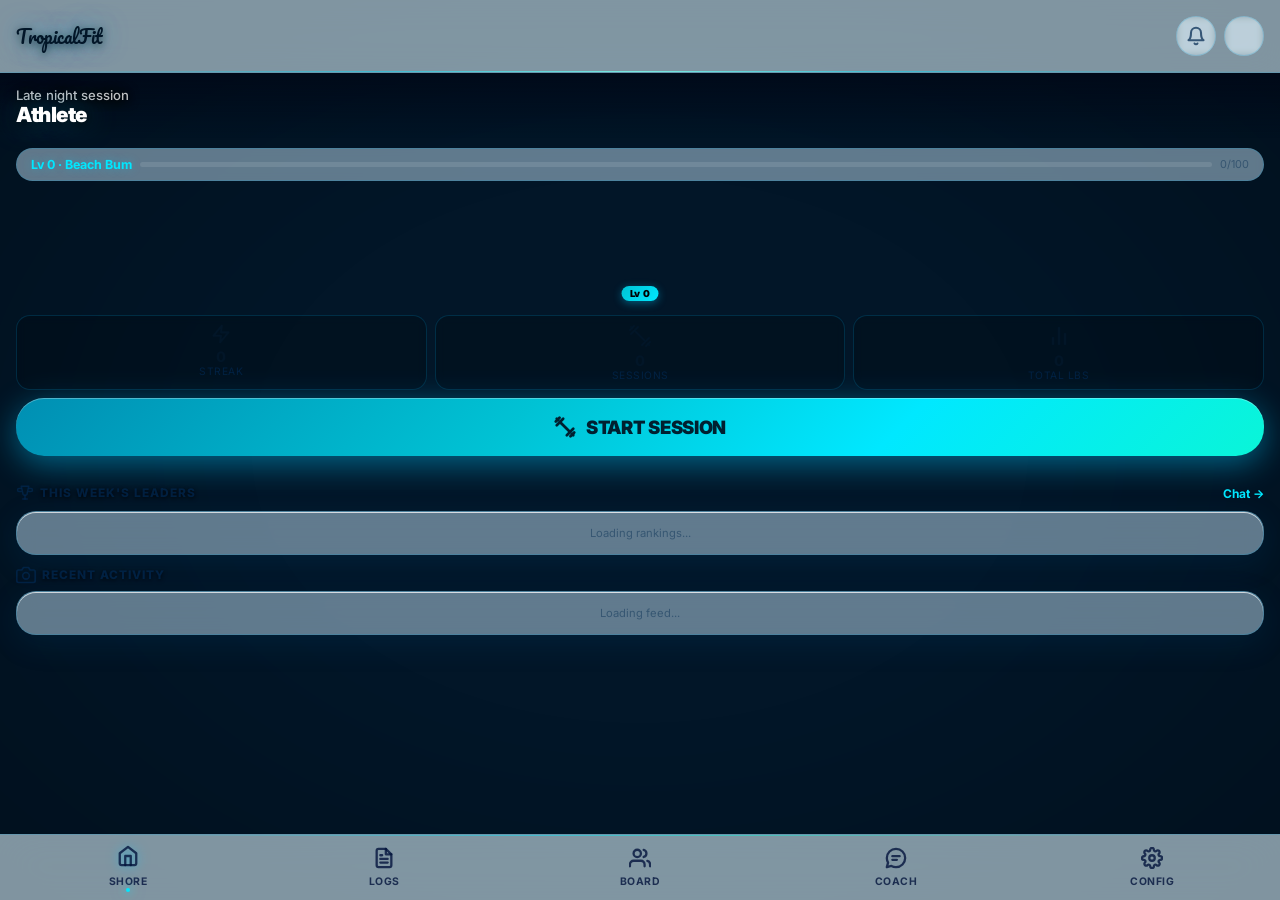
==== index.html @ 3bc59f84 "v148: server-side rest timer — fires push even when app is fully closed Problem: SW setTimeout is ki" ====
<!DOCTYPE html>
<html lang="en">
<head>
  <meta charset="UTF-8">
  <meta name="viewport" content="width=device-width, initial-scale=1.0, user-scalable=no, viewport-fit=cover">
  <meta name="apple-mobile-web-app-capable" content="yes">
  <meta name="apple-mobile-web-app-status-bar-style" content="black-translucent">
  <meta name="apple-mobile-web-app-title" content="TropicalFit">
  <meta name="theme-color" content="#0B3954" id="theme-color-meta">
  <meta name="description" content="Track your gains, island style">
  <meta name="version" content="v148">
  <script>
    (function() {
      const APP_VERSION = 'v148';
      const CACHE_NAME = 'tropical-fit-v148';
      const stored = localStorage.getItem('tf_app_v');
      if (stored && stored !== APP_VERSION) {
        localStorage.setItem('tf_app_v', APP_VERSION);
        window.location.reload(true);
      } else {
        localStorage.setItem('tf_app_v', APP_VERSION);
      }
    })();
  </script>
  <link rel="manifest" href="manifest.json">
  <link rel="apple-touch-icon" href="icons/icon-192.png">
  <link rel="preconnect" href="https://fonts.googleapis.com">
  <link rel="preconnect" href="https://fonts.gstatic.com" crossorigin>
  <link href="https://fonts.googleapis.com/css2?family=Pacifico&display=swap" rel="stylesheet">
  <link rel="stylesheet" href="style.css?v=148">
  <title>TropicalFit</title>
</head>
<body>
  <video id="bg-video" autoplay muted playsinline loop>
    <source src="bg.mp4" type="video/mp4">
  </video>
  <script>
    // iOS PWA video loop + visibility resume fix
    (function () {
      const v = document.getElementById('bg-video');
      function play() { v.play().catch(() => {}); }
      // Only restart if the pause wasn't triggered by a source-switch or battery saver
      v.addEventListener('pause', () => { 
        if (!v.ended && !v._switching && !document.body.classList.contains('battery-saver')) play(); 
      });
      document.addEventListener('visibilitychange', () => { if (!document.hidden) play(); });
      window.addEventListener('pageshow', play);
      play();

      // Exposed so applyTheme() can swap day/night video
      window.setBgVideo = function (src) {
        if (v.getAttribute('data-src') === src) return;
        v.setAttribute('data-src', src);
        // Flag so the pause listener doesn't fight us during the load
        v._switching = true;
        v.src = src;
        v.load();
        v.addEventListener('canplay', function onReady() {
          v._switching = false;
          play();
          v.removeEventListener('canplay', onReady);
        }, { once: true });
      };
    })();
  </script>
  <div id="app">
    <div id="screen-header"></div>
    <div id="screen-container" class="screen"></div>
    <nav class="bottom-nav" id="bottom-nav">
      <button class="nav-item active" data-screen="home">
        <div class="nav-icon"><svg viewBox="0 0 24 24" width="24" height="24" fill="none" stroke="currentColor" stroke-width="2.5" stroke-linecap="round" stroke-linejoin="round"><path d="m3 9 9-7 9 7v11a2 2 0 0 1-2 2H5a2 2 0 0 1-2-2z"/><polyline points="9 22 9 12 15 12 15 22"/></svg></div>
        <span>Shore</span>
      </button>
      <button class="nav-item" data-screen="logs">
        <div class="nav-icon"><svg viewBox="0 0 24 24" width="24" height="24" fill="none" stroke="currentColor" stroke-width="2.5" stroke-linecap="round" stroke-linejoin="round"><path d="M14 2H6a2 2 0 0 0-2 2v16a2 2 0 0 0 2 2h12a2 2 0 0 0 2-2V8z"/><polyline points="14 2 14 8 20 8"/><line x1="16" y1="13" x2="8" y2="13"/><line x1="16" y1="17" x2="8" y2="17"/><polyline points="10 9 9 9 8 9"/></svg></div>
        <span>Logs</span>
      </button>
      <button class="nav-item" data-screen="social">
        <div class="nav-icon" style="position:relative;">
          <svg viewBox="0 0 24 24" width="24" height="24" fill="none" stroke="currentColor" stroke-width="2.5" stroke-linecap="round" stroke-linejoin="round"><path d="M17 21v-2a4 4 0 0 0-4-4H5a4 4 0 0 0-4 4v2"/><circle cx="9" cy="7" r="4"/><path d="M23 21v-2a4 4 0 0 0-3-3.87"/><path d="M16 3.13a4 4 0 0 1 0 7.75"/></svg>
          <span class="notif-dot" id="board-notif-dot" style="display:none;position:absolute;top:-2px;right:-2px;width:10px;height:10px;background:var(--sunset);border:2px solid var(--bg);border-radius:50%;"></span>
        </div>
        <span>Board</span>
      </button>
      <button class="nav-item" data-screen="chat">
        <div class="nav-icon" style="position:relative;">
          <svg viewBox="0 0 24 24" width="24" height="24" fill="none" stroke="currentColor" stroke-width="2.5" stroke-linecap="round" stroke-linejoin="round"><path d="M12 2a10 10 0 0 1 10 10c0 5.52-4.48 10-10 10a9.96 9.96 0 0 1-5.06-1.37L2 22l1.37-4.94A9.96 9.96 0 0 1 2 12 10 10 0 0 1 12 2z"/><path d="M8 10h8"/><path d="M8 14h5"/></svg>
          <span class="notif-dot" id="coach-notif-dot" style="display:none;position:absolute;top:-2px;right:-2px;width:10px;height:10px;background:var(--sunset);border:2px solid var(--bg);border-radius:50%;"></span>
        </div>
        <span>Coach</span>
      </button>
      <button class="nav-item" data-screen="settings">
        <div class="nav-icon"><svg viewBox="0 0 24 24" width="24" height="24" fill="none" stroke="currentColor" stroke-width="2.5" stroke-linecap="round" stroke-linejoin="round"><circle cx="12" cy="12" r="3"/><path d="M19.4 15a1.65 1.65 0 0 0 .33 1.82l.06.06a2 2 0 0 1 0 2.83 2 2 0 0 1-2.83 0l-.06-.06a1.65 1.65 0 0 0-1.82-.33 1.65 1.65 0 0 0-1 1.51V21a2 2 0 0 1-2 2 2 2 0 0 1-2-2v-.09A1.65 1.65 0 0 0 9 19.4a1.65 1.65 0 0 0-1.82.33l-.06.06a2 2 0 0 1-2.83 0 2 2 0 0 1 0-2.83l.06-.06a1.65 1.65 0 0 0 .33-1.82 1.65 1.65 0 0 0-1.51-1H3a2 2 0 0 1-2-2 2 2 0 0 1 2-2h.09A1.65 1.65 0 0 0 4.6 9a1.65 1.65 0 0 0-.33-1.82l-.06-.06a2 2 0 0 1 0-2.83 2 2 0 0 1 2.83 0l.06.06a1.65 1.65 0 0 0 1.82.33H9a1.65 1.65 0 0 0 1-1.51V3a2 2 0 0 1 2-2 2 2 0 0 1 2 2v.09a1.65 1.65 0 0 0 1 1.51 1.65 1.65 0 0 0 1.82-.33l.06-.06a2 2 0 0 1 2.83 0 2 2 0 0 1 0 2.83l-.06.06a1.65 1.65 0 0 0-.33 1.82V9a1.65 1.65 0 0 0 1.51 1H21a2 2 0 0 1 2 2 2 2 0 0 1-2 2h-.09a1.65 1.65 0 0 0-1.51 1z"/></svg></div>
        <span>Config</span>
      </button>
    </nav>
  </div>

  <div id="toast-container"></div>
  <div id="modal-container"></div>
  <div id="celebration-container"></div>

  <script src="db.js?v=148"></script>
  <script src="transition.js?v=148"></script>
  <script src="timer.js?v=148"></script>
  <script src="ai.js?v=148"></script>
  <script src="export.js?v=148"></script>
  <script src="app.js?v=148"></script>
</body>
</html>
---- style.css ----
@import url('https://fonts.googleapis.com/css2?family=Inter:wght@300;400;500;600;700;800;900&display=swap');

/* ─── Design Tokens ─────────────────────────────────────────── */
:root {
  /* Glass layers — clear pane style, video shows through */
  --glass-deep:      rgba(0,   0,   0,   0.52);
  --glass-mid:       rgba(0,   0,   0,   0.34);
  --glass-light:     rgba(0,   0,   0,   0.18);
  --glass-white:     rgba(255, 255, 255, 0.09);
  --glass-border:    rgba(255, 255, 255, 0.20);
  --glass-border-hi: rgba(255, 255, 255, 0.46);

  /* Blur depths */
  --blur-sm:  blur(4px);
  --blur-md:  blur(10px);
  --blur-lg:  blur(16px);
  --blur-xl:  blur(22px);

  /* Ocean palette */
  --teal:       #00C2D4;
  --aqua:       #00E8FF;
  --aqua-dim:   rgba(0, 232, 255, 0.14);
  --lagoon:     #0AF5D8;
  --coral:      #FF5E3A;
  --coral-dim:  rgba(255, 94, 58, 0.14);
  --gold:       #FFD166;
  --gold-dim:   rgba(255, 209, 102, 0.14);
  --palm:       #2EE88A;
  --palm-dim:   rgba(46, 232, 138, 0.14);

  /* Glows */
  --glow-aqua:  0 0 24px rgba(0, 200, 255, 0.30);
  --glow-coral: 0 0 24px rgba(255, 94, 58, 0.30);
  --glow-gold:  0 0 20px rgba(255, 209, 102, 0.25);

  /* Shadows — specular top edge sells the glass-pane look */
  --shadow-glass: 0 8px 32px rgba(0,0,0,0.40),
                  inset 0 1px 0 rgba(255,255,255,0.30),
                  inset 0 -1px 0 rgba(0,0,0,0.20),
                  inset 1px 0 rgba(255,255,255,0.06);
  --shadow-deep:  0 20px 60px rgba(0,0,0,0.55);

  /* Radii */
  --radius-sm:   8px;
  --radius-md:   14px;
  --radius-lg:   20px;
  --radius-xl:   28px;
  --radius-2xl:  36px;
  --radius-pill: 999px;

  /* Safe areas */
  --safe-top:    env(safe-area-inset-top, 0px);
  --safe-bottom: env(safe-area-inset-bottom, 0px);

  /* Text */
  --text-main:  #F4FAFF;
  --text-sub:   rgba(200, 230, 255, 0.90);
  --text-muted: rgba(170, 215, 255, 0.65);
  --text-dark:  #021628;

  /* App.js compat aliases */
  --bg:           #021628;
  --bg-2:         var(--glass-mid);
  --bg-3:         var(--glass-light);
  --border:       var(--glass-border);
  --border-strong:var(--glass-border-hi);
  --card-bg:      var(--glass-mid);
  --sea-foam:     rgba(180, 230, 255, 0.85);
  --sunset:       var(--gold);
  --sunrise:      var(--coral);
  --palm-green:   var(--palm);
  --palm-light:   #5EFFA8;
  --sand:         rgba(255, 245, 220, 0.9);
  --sand-light:   rgba(0, 200, 255, 0.07);
  --clear-water:  rgba(0, 200, 255, 0.09);
  --hibiscus:     var(--coral);
  --ocean:        #021628;
  --deep-ocean:   #021628;
  --shadow-card:  var(--shadow-glass);
  --shadow-btn:   0 6px 20px rgba(0,0,0,0.40);
  --deep-keys:    var(--text-main);
  --text-sea:     rgba(180, 230, 255, 0.85);
  --input-focus-bg: rgba(0, 30, 70, 0.60);
  --white:        #ffffff;
}

/* ─── Light Mode ────────────────────────────────────────────── */
body.theme-light {
  --glass-deep:      rgba(255, 255, 255, 0.70);
  --glass-mid:       rgba(255, 255, 255, 0.85);
  --glass-light:     rgba(255, 255, 255, 0.60);
  --glass-white:     rgba(255, 255, 255, 0.95);
  --glass-border:    rgba(0, 40, 80, 0.12);
  --glass-border-hi: rgba(0, 40, 80, 0.22);
  --teal:            #007BAA;
  --aqua:            #00AACC;
  --lagoon:          #00C896;
  --coral:           #E0502A;
  --gold:            #E8A000;
  --palm:            #20B870;
  --text-main:       #021628;
  --text-sub:        rgba(2, 40, 80, 0.72);
  --text-muted:      rgba(2, 40, 80, 0.44);
  --text-dark:       #021628;
  --shadow-glass:    0 8px 32px rgba(0,100,160,0.14), inset 0 1px 0 rgba(255,255,255,0.70);
  --bg:              #C8EAF8;
  --sea-foam:        rgba(0, 80, 140, 0.82);
  --text-sea:        rgba(0, 80, 140, 0.82);
  --input-focus-bg:  rgba(255, 255, 255, 0.90);
  --sand-light:      rgba(0, 140, 200, 0.06);
  --clear-water:     rgba(0, 160, 220, 0.07);
}

@media (prefers-color-scheme: light) {
  body:not(.theme-dark):not(.theme-light) {
    --glass-deep:      rgba(220, 245, 255, 0.58);
    --glass-mid:       rgba(200, 235, 255, 0.48);
    --glass-border:    rgba(0, 160, 220, 0.20);
    --glass-border-hi: rgba(0, 160, 220, 0.48);
    --text-main:       #021628;
    --text-sub:        rgba(2, 40, 80, 0.72);
    --text-muted:      rgba(2, 40, 80, 0.44);
    --shadow-glass:    0 8px 32px rgba(0,100,160,0.14), inset 0 1px 0 rgba(255,255,255,0.70);
    --sea-foam:        rgba(0, 80, 140, 0.82);
    --text-sea:        rgba(0, 80, 140, 0.82);
    --input-focus-bg:  rgba(255, 255, 255, 0.90);
  }
}

/* ─── Reset ─────────────────────────────────────────────────── */
*, *::before, *::after {
  margin: 0; padding: 0;
  box-sizing: border-box;
  -webkit-tap-highlight-color: transparent;
}

/* ─── Battery Saver ─────────────────────────────────────────── */
body.battery-saver, body.battery-saver * {
  animation: none !important;
  transition: none !important;
  box-shadow: none !important;
  backdrop-filter: none !important;
  -webkit-backdrop-filter: none !important;
}
/* Still-image background replaces video in battery saver */
body.battery-saver {
  background: url('bg-night-saver.jpg') center top / cover fixed #021628;
}
body.theme-light.battery-saver {
  background: url('bg-day-saver.jpg') center top / cover fixed #0B3954;
}
@media (prefers-color-scheme: light) {
  body:not(.theme-dark):not(.theme-light).battery-saver {
    background: url('bg-day-saver.jpg') center top / cover fixed #0B3954;
  }
}

/* ─── Base ──────────────────────────────────────────────────── */
body {
  background-color: #021628;
  color: var(--text-main);
  font-family: 'Inter', -apple-system, BlinkMacSystemFont, sans-serif;
  margin: 0; padding: 0;
  overflow: clip;
  height: 100vh;
  transition: background-color 0.4s ease, color 0.4s ease;
  user-select: none;
  -webkit-user-select: none;
  -webkit-font-smoothing: antialiased;
}

/* ─── Background video ──────────────────────────────────────── */
#bg-video {
  position: fixed; top: 0; left: 0;
  width: 100%; height: 100%;
  object-fit: cover; object-position: center top;
  z-index: -3; pointer-events: none;
}
body.battery-saver #bg-video { display: none; }

/* ─── Vignette overlay — darkens edges, lifts card readability ─ */
body::before {
  content: '';
  position: fixed; inset: 0; z-index: -1; pointer-events: none;
  background:
    radial-gradient(ellipse 100% 100% at 50% 50%,
      transparent 30%,
      rgba(0,0,0,0.28) 75%,
      rgba(0,0,0,0.52) 100%);
}

/* ─── App Shell ─────────────────────────────────────────────── */
#app {
  height: 100%; display: flex; flex-direction: column;
  overflow: clip; position: relative; z-index: 1;
}

/* ─── Screen Header (hoisted out of scroll container) ──────── */
#screen-header { flex-shrink: 0; }

/* ─── Screen Container ──────────────────────────────────────── */
#screen-container {
  flex: 1; overflow-y: auto; overflow-x: clip;
  -webkit-overflow-scrolling: touch;
  scroll-behavior: smooth; padding-bottom: 40px;
  overscroll-behavior-y: none;
}
#screen-container::-webkit-scrollbar { display: none; }

/* ─── Header ────────────────────────────────────────────────── */
.header {
  padding: 16px 16px;
  padding-top: calc(16px + var(--safe-top));
  display: flex; align-items: center; gap: 12px;
  background: var(--glass-deep);
  backdrop-filter: var(--blur-lg);
  -webkit-backdrop-filter: var(--blur-lg);
  border-bottom: 1px solid var(--glass-border);
  flex-shrink: 0; z-index: 100; position: relative;
}

/* Animated shimmer line under header */
.header::after {
  content: '';
  position: absolute; bottom: 0; left: 0; right: 0; height: 1px;
  background: linear-gradient(90deg,
    transparent 0%,
    rgba(0,220,255,0.50) 30%,
    rgba(120,255,240,0.80) 50%,
    rgba(0,220,255,0.50) 70%,
    transparent 100%);
  animation: shimmerLine 5s ease-in-out infinite;
}
@keyframes shimmerLine {
  0%, 100% { transform: scaleX(0.6); opacity: 0.5; }
  50%       { transform: scaleX(1);   opacity: 1; }
}

.header-title {
  font-family: 'Pacifico', cursive;
  font-size: 1.15rem; font-weight: 400; letter-spacing: 0;
  color: var(--text-main); flex: 1;
  text-shadow: 0 0 24px rgba(0,200,255,0.5), 0 2px 8px rgba(0,0,0,0.6);
}

.header-back {
  background: var(--glass-white);
  backdrop-filter: var(--blur-sm); -webkit-backdrop-filter: var(--blur-sm);
  border: 1px solid var(--glass-border);
  color: var(--text-main);
  width: 40px; height: 40px; border-radius: var(--radius-pill);
  display: flex; align-items: center; justify-content: center;
  cursor: pointer; transition: transform 0.2s, background 0.2s; flex-shrink: 0;
}
.header-back:active { transform: scale(0.9); background: var(--glass-border-hi); }

.header-action {
  background: var(--glass-white);
  backdrop-filter: var(--blur-sm); -webkit-backdrop-filter: var(--blur-sm);
  border: 1px solid var(--glass-border);
  color: var(--aqua); font-size: 0.82rem; font-weight: 700;
  cursor: pointer; padding: 8px 14px; border-radius: var(--radius-sm);
  transition: background 0.2s; flex-shrink: 0;
  font-family: inherit;
}
.header-action:active { background: var(--aqua-dim); }

/* ─── Bottom Navigation ─────────────────────────────────────── */
.bottom-nav {
  display: flex;
  background: var(--glass-deep);
  backdrop-filter: var(--blur-xl); -webkit-backdrop-filter: var(--blur-xl);
  border-top: 1px solid var(--glass-border);
  padding: 4px 0; padding-bottom: calc(4px + var(--safe-bottom));
  flex-shrink: 0; position: relative;
}

.bottom-nav::before {
  content: '';
  position: absolute; top: 0; left: 8%; right: 8%; height: 1px;
  background: linear-gradient(90deg, transparent, var(--aqua) 40%, var(--lagoon) 60%, transparent);
  opacity: 0.45; animation: navGlow 6s ease-in-out infinite;
}
@keyframes navGlow {
  0%, 100% { opacity: 0.25; }
  50%       { opacity: 0.70; }
}

.nav-item {
  flex: 1; display: flex; flex-direction: column;
  align-items: center; gap: 3px; padding: 8px 0;
  background: none; border: none;
  color: rgba(210, 235, 255, 0.82);
  font-size: 0.65rem; font-weight: 700;
  cursor: pointer; transition: color 0.25s, transform 0.18s;
  position: relative; letter-spacing: 0.5px; text-transform: uppercase;
  font-family: inherit;
  text-shadow: 0 1px 4px rgba(0,0,0,0.7);
}
.nav-item svg { width: 22px; height: 22px; transition: filter 0.25s, transform 0.25s; }

.nav-item.active {
  color: var(--aqua);
  text-shadow: 0 0 12px rgba(0,200,255,0.55);
}
.nav-item.active svg {
  filter: drop-shadow(0 0 6px rgba(0,200,255,0.65));
  transform: translateY(-2px);
}

/* Glowing dot indicator */
.nav-item.active::after {
  content: '';
  position: absolute; bottom: 4px; left: 50%;
  transform: translateX(-50%);
  width: 4px; height: 4px; border-radius: 50%;
  background: var(--aqua);
  box-shadow: 0 0 8px var(--aqua), 0 0 16px rgba(0,200,255,0.55);
  animation: dotPulse 2.2s ease-in-out infinite;
}
@keyframes dotPulse {
  0%, 100% { transform: translateX(-50%) scale(1);   opacity: 1; }
  50%       { transform: translateX(-50%) scale(1.7); opacity: 0.6; }
}

.nav-item:active { transform: scale(0.88); }

body.theme-light .nav-item { color: rgba(2, 20, 60, 0.80); text-shadow: none; }
@media (prefers-color-scheme: light) {
  body:not(.theme-dark):not(.theme-light) .nav-item { color: rgba(2, 20, 60, 0.80); text-shadow: none; }
}

/* ─── Cards ─────────────────────────────────────────────────── */
.card {
  background: var(--glass-mid);
  backdrop-filter: var(--blur-md); -webkit-backdrop-filter: var(--blur-md);
  border-radius: var(--radius-lg); padding: 18px; margin: 10px 16px;
  box-shadow: var(--shadow-glass);
  border: 1px solid var(--glass-border);
  transition: transform 0.3s cubic-bezier(0.175, 0.885, 0.32, 1.275), box-shadow 0.3s;
  position: relative; overflow: hidden;
}

/* Caustic shimmer sweep */
.card::before {
  content: '';
  position: absolute; top: 0; left: -100%; width: 55%; height: 100%;
  background: linear-gradient(105deg,
    transparent 20%, rgba(255,255,255,0.04) 40%,
    rgba(120,220,255,0.06) 50%, rgba(255,255,255,0.04) 60%, transparent 80%);
  animation: cardShimmer 9s ease-in-out infinite;
  pointer-events: none;
}
@keyframes cardShimmer {
  0%   { left: -100%; opacity: 0; }
  8%   { opacity: 1; }
  92%  { opacity: 1; }
  100% { left: 200%; opacity: 0; }
}

/* Top glass shine edge */
.card::after {
  content: '';
  position: absolute; top: 0; left: 0; right: 0; height: 1px;
  background: linear-gradient(90deg, transparent, rgba(255,255,255,0.18) 40%, rgba(255,255,255,0.28) 50%, rgba(255,255,255,0.18) 60%, transparent);
  pointer-events: none;
}

.card:active { transform: scale(0.97); }
.card-tappable { cursor: pointer; }

.card-highlight {
  background: linear-gradient(145deg, rgba(0,200,255,0.10) 0%, var(--glass-mid) 100%);
  border: 1px solid rgba(0,200,255,0.28);
  box-shadow: var(--shadow-glass), var(--glow-aqua);
}

.card-title {
  font-size: 0.68rem; font-weight: 800; color: var(--text-sub);
  text-transform: uppercase; letter-spacing: 1px; margin-bottom: 8px;
  text-shadow: 0 1px 3px rgba(0,0,0,0.7);
}
.card-value {
  font-size: 2.2rem; font-weight: 900; color: var(--text-main);
  line-height: 1; letter-spacing: -1.5px;
  text-shadow: 0 0 30px rgba(0,200,255,0.22);
}
.card-subtitle { font-size: 0.82rem; color: var(--text-sub); margin-top: 4px; }

/* ─── Buttons ───────────────────────────────────────────────── */
.btn {
  display: inline-flex; align-items: center; justify-content: center;
  gap: 8px; padding: 14px 22px; border: none;
  border-radius: var(--radius-lg); font-size: 0.93rem; font-weight: 800;
  cursor: pointer;
  transition: transform 0.25s cubic-bezier(0.175, 0.885, 0.32, 1.275), box-shadow 0.25s, filter 0.2s;
  text-decoration: none; line-height: 1;
  position: relative; overflow: hidden; letter-spacing: 0.2px; font-family: inherit;
}

/* Press ripple */
.btn::after {
  content: ''; position: absolute; inset: 0;
  background: radial-gradient(circle at center, rgba(255,255,255,0.16) 0%, transparent 70%);
  opacity: 0; transition: opacity 0.2s;
}
.btn:active::after { opacity: 1; }
.btn:active { transform: scale(0.94); filter: brightness(0.88); }

.btn-primary {
  background: linear-gradient(135deg, #00C2D4 0%, #0088A8 100%);
  color: #ffffff;
  border: 1px solid rgba(0,220,255,0.28);
  box-shadow: 0 4px 20px rgba(0,160,200,0.38), inset 0 1px 0 rgba(255,255,255,0.18);
  text-shadow: 0 1px 3px rgba(0,0,0,0.22);
}

.btn-accent {
  background: linear-gradient(135deg, #FF6B3D 0%, #CC3A18 100%);
  color: #ffffff;
  border: 1px solid rgba(255,100,60,0.28);
  box-shadow: 0 4px 20px rgba(220,80,40,0.38), inset 0 1px 0 rgba(255,255,255,0.18);
  text-shadow: 0 1px 3px rgba(0,0,0,0.22);
}

.btn-ghost {
  background: var(--glass-white);
  backdrop-filter: var(--blur-sm); -webkit-backdrop-filter: var(--blur-sm);
  color: var(--text-main); border: 1px solid var(--glass-border);
  box-shadow: var(--shadow-glass);
}
.btn-ghost:active { background: var(--glass-border); }

.btn-danger {
  background: rgba(220,60,40,0.12);
  backdrop-filter: var(--blur-sm); -webkit-backdrop-filter: var(--blur-sm);
  color: var(--coral); border: 1px solid rgba(220,80,40,0.24);
}

.btn-large { width: 100%; padding: 16px; font-size: 1rem; border-radius: var(--radius-xl); }
.btn-small { padding: 7px 14px; font-size: 0.80rem; border-radius: var(--radius-sm); box-shadow: none; }

/* ─── Inputs ────────────────────────────────────────────────── */
.input-group { margin-bottom: 14px; }

.input-label {
  display: block; font-size: 0.72rem; font-weight: 700;
  color: var(--text-sub); text-transform: uppercase; letter-spacing: 0.8px; margin-bottom: 6px;
}

.input {
  width: 100%;
  background: var(--glass-deep);
  backdrop-filter: var(--blur-sm); -webkit-backdrop-filter: var(--blur-sm);
  border: 1.5px solid var(--glass-border);
  border-radius: var(--radius-md); padding: 13px 18px;
  color: var(--text-main); font-size: 16px;
  transition: border-color 0.25s, box-shadow 0.25s;
  font-family: inherit; font-weight: 500;
}
.input:focus {
  outline: none;
  border-color: rgba(0,200,255,0.58);
  background: var(--input-focus-bg);
  box-shadow: 0 0 0 3px rgba(0,180,255,0.10), var(--glow-aqua);
}
.input::placeholder { color: var(--text-muted); }
.input-number { text-align: center; font-size: 1.35rem; font-weight: 700; padding: 12px; }

textarea.input { resize: vertical; min-height: 80px; border-radius: var(--radius-md); }

select.input {
  appearance: none;
  background-image: url("data:image/svg+xml,%3Csvg xmlns='http://www.w3.org/2000/svg' width='12' height='8'%3E%3Cpath d='M1 1l5 5 5-5' stroke='%2300C2D4' stroke-width='2' fill='none'/%3E%3C/svg%3E");
  background-repeat: no-repeat; background-position: right 14px center;
  padding-right: 40px; cursor: pointer;
}

/* ─── Tags ──────────────────────────────────────────────────── */
.tag {
  background: var(--aqua-dim);
  backdrop-filter: var(--blur-sm); -webkit-backdrop-filter: var(--blur-sm);
  color: var(--aqua); border: 1px solid rgba(0,200,255,0.22);
  padding: 5px 14px; border-radius: var(--radius-pill);
  font-size: 12px; font-weight: 600;
  display: inline-flex; align-items: center; gap: 5px;
  box-shadow: 0 0 12px rgba(0,180,255,0.10);
}
.tag-remove { font-size: 0.85rem; opacity: 0.65; cursor: pointer; transition: opacity 0.2s; }
.tag-remove:hover { opacity: 1; }

/* ─── Stat Chips ────────────────────────────────────────────── */
.stat-row {
  display: flex; gap: 8px; margin: 8px 16px;
  overflow-x: auto; -webkit-overflow-scrolling: touch; padding-bottom: 2px;
}
.stat-row::-webkit-scrollbar { display: none; }

.stat-chip {
  flex: 1; min-width: 70px;
  background: var(--glass-mid);
  backdrop-filter: var(--blur-md); -webkit-backdrop-filter: var(--blur-md);
  padding: 13px 10px; border-radius: var(--radius-lg);
  text-align: center; border: 1px solid var(--glass-border);
  cursor: pointer; transition: transform 0.14s, border-color 0.18s, box-shadow 0.18s;
  position: relative; overflow: hidden;
}
.stat-chip::before {
  content: ''; position: absolute; top: 0; left: 0; right: 0; height: 1px;
  background: linear-gradient(90deg, transparent, rgba(255,255,255,0.14), transparent);
}
.stat-chip:active {
  transform: scale(0.93);
  border-color: rgba(0,200,255,0.48);
  box-shadow: 0 0 20px rgba(0,180,255,0.18);
}

.stat-chip-label { font-size: 11px; text-transform: uppercase; letter-spacing: 0.6px; color: var(--text-sub); font-weight: 700; margin-bottom: 5px; }
.stat-chip-value { font-size: 1.3rem; font-weight: 900; color: var(--text-main); line-height: 1; text-shadow: 0 0 16px rgba(0,200,255,0.18); }
.stat-chip-sub { font-size: 0.62rem; color: var(--gold); font-weight: 600; margin-top: 3px; text-transform: uppercase; text-shadow: 0 0 10px rgba(255,200,80,0.38); }

/* ─── Streak Badge ──────────────────────────────────────────── */
.streak-badge {
  display: inline-flex; align-items: center; gap: 6px;
  background: var(--gold-dim);
  backdrop-filter: var(--blur-sm); -webkit-backdrop-filter: var(--blur-sm);
  color: var(--gold); padding: 8px 16px; border-radius: var(--radius-pill);
  font-weight: 800; font-size: 13px;
  border: 1px solid rgba(255,200,80,0.28);
  box-shadow: 0 0 16px rgba(255,200,80,0.18);
  cursor: pointer; transition: transform 0.14s, box-shadow 0.2s;
  text-shadow: 0 0 12px rgba(255,200,80,0.48);
}
.streak-badge:active { transform: scale(0.93); box-shadow: 0 0 24px rgba(255,200,80,0.38); }

/* ─── XP Bar ────────────────────────────────────────────────── */
.xp-bar-container {
  margin: 8px 16px; cursor: pointer;
  background: var(--glass-mid);
  backdrop-filter: var(--blur-md); -webkit-backdrop-filter: var(--blur-md);
  border-radius: var(--radius-md); padding: 12px 16px;
  border: 1px solid var(--glass-border); box-shadow: var(--shadow-glass);
}
.xp-bar-header { display: flex; justify-content: space-between; font-size: 0.75rem; font-weight: 700; color: var(--text-sub); margin-bottom: 8px; }
.xp-bar { height: 8px; background: rgba(0,0,0,0.35); border-radius: 4px; overflow: hidden; border: 1px solid var(--glass-border); }
.xp-bar-fill {
  height: 100%;
  background: linear-gradient(90deg, var(--teal) 0%, var(--aqua) 50%, var(--lagoon) 100%);
  border-radius: 4px; transition: width 0.8s cubic-bezier(0.22,1,0.36,1);
  box-shadow: 0 0 10px rgba(0,200,255,0.55);
  position: relative; overflow: hidden;
}
.xp-bar-fill::after {
  content: ''; position: absolute; top: 0; left: -60%; bottom: 0; width: 60%;
  background: linear-gradient(90deg, transparent, rgba(255,255,255,0.32), transparent);
  animation: xpShimmer 2.2s ease-in-out infinite;
}
@keyframes xpShimmer { 0% { left: -60%; } 100% { left: 160%; } }
.level-title { font-size: 0.68rem; font-weight: 600; color: var(--text-sub); text-align: center; margin-top: 6px; }

/* ─── Weekly Chart ──────────────────────────────────────────── */
.week-chart { display: flex; align-items: flex-end; gap: 6px; height: 80px; margin: 10px 16px; padding: 0 4px; }
.week-bar-container { flex: 1; display: flex; flex-direction: column; align-items: center; gap: 4px; cursor: pointer; height: 100%; justify-content: flex-end; }
.week-bar { width: 100%; min-height: 4px; border-radius: 4px 4px 0 0; transition: height 0.7s cubic-bezier(0.22,1,0.36,1); position: relative; overflow: hidden; }
.week-bar::after { content: ''; position: absolute; top: 0; left: 0; right: 0; height: 2px; background: rgba(255,255,255,0.28); border-radius: 4px 4px 0 0; }
.week-bar.done   { background: linear-gradient(to top, #00788A, #00C2D4); box-shadow: 0 0 12px rgba(0,180,210,0.38); }
.week-bar.today  { background: linear-gradient(to top, #CC4400, #FF6B3D); box-shadow: 0 0 14px rgba(255,100,60,0.48); animation: todayPulse 2.2s ease-in-out infinite; }
.week-bar.future { background: var(--glass-white); }
@keyframes todayPulse {
  0%, 100% { box-shadow: 0 0 10px rgba(255,100,60,0.38); }
  50%       { box-shadow: 0 0 22px rgba(255,100,60,0.68); }
}
.week-day { font-size: 0.65rem; font-weight: 700; color: var(--text-sub); text-transform: uppercase; letter-spacing: 0.3px; }
.week-day.today { color: var(--coral); text-shadow: 0 0 10px rgba(255,100,60,0.48); }

/* ─── Section Headers ───────────────────────────────────────── */
.section-header { display: flex; justify-content: space-between; align-items: center; padding: 14px 16px 6px; }
.section-title { font-size: 0.74rem; font-weight: 800; color: var(--text-sub); text-transform: uppercase; letter-spacing: 1px; text-shadow: 0 1px 4px rgba(0,0,0,0.8); }
.section-action { font-size: 0.75rem; font-weight: 700; color: var(--aqua); background: none; border: none; cursor: pointer; padding: 4px 0; font-family: inherit; transition: text-shadow 0.2s; }
.section-action:hover { text-shadow: 0 0 10px rgba(0,200,255,0.55); }

/* ─── Exercise List ─────────────────────────────────────────── */
.exercise-item {
  display: flex; align-items: center; gap: 14px; padding: 14px 16px;
  background: transparent;
  border-bottom: 1px solid var(--glass-border); 
  cursor: pointer; transition: background 0.18s, transform 0.1s;
}
.exercise-item:last-child { border-bottom: none; }
.exercise-item:active { background: var(--glass-light); transform: scale(0.98); }
.exercise-item-icon {
  width: 42px; height: 42px; border-radius: 10px;
  background: var(--clear-water);
  display: flex; align-items: center; justify-content: center;
  flex-shrink: 0; color: var(--aqua);
}
.exercise-item-info { flex: 1; min-width: 0; }
.exercise-item-name { font-size: 0.95rem; font-weight: 700; color: var(--text-main); white-space: nowrap; overflow: hidden; text-overflow: ellipsis; }
.exercise-item-meta { font-size: 0.70rem; color: var(--text-sub); margin-top: 2px; }
.exercise-item-arrow { color: var(--text-muted); font-size: 1.4rem; font-weight: 300; }

/* ─── Set Logger ────────────────────────────────────────────── */
.set-row { display: flex; align-items: center; gap: 8px; padding: 10px 4px; border-bottom: 1px solid var(--glass-border); }
.set-row.completed { opacity: 0.70; }
.set-number { width: 34px; height: 34px; border-radius: 50%; display: flex; align-items: center; justify-content: center; font-size: 0.75rem; font-weight: 800; flex-shrink: 0; transition: box-shadow 0.25s; }
.set-number.completed { background: linear-gradient(135deg,#1EC870,#0FAA56); color:#fff; box-shadow: 0 0 12px rgba(30,200,100,0.48); }
.set-number.current   { background: linear-gradient(135deg,var(--gold),#E8A000); color:var(--text-dark); box-shadow: 0 0 12px rgba(255,200,80,0.48); animation: currentPulse 1.8s ease-in-out infinite; }
.set-number.pending   { background: var(--glass-white); color: var(--text-muted); }
@keyframes currentPulse {
  0%, 100% { box-shadow: 0 0 10px rgba(255,200,80,0.38); }
  50%       { box-shadow: 0 0 20px rgba(255,200,80,0.68); }
}
.set-input { flex: 1; display: flex; gap: 6px; align-items: center; }
.set-input .input { padding: 0 4px; margin: 0; text-align: center; font-size: 1.1rem; font-weight: 700; height: 42px; line-height: normal; box-sizing: border-box; }
.set-check {
  width: 44px; height: 44px; border-radius: 50%;
  border: 2px solid var(--glass-border-hi);
  background: var(--glass-white);
  backdrop-filter: var(--blur-sm); -webkit-backdrop-filter: var(--blur-sm);
  color: var(--text-muted); cursor: pointer;
  display: flex; align-items: center; justify-content: center;
  transition: all 0.22s; flex-shrink: 0;
}
.set-check.ready { border-color: rgba(46,232,138,0.58); color: var(--palm); box-shadow: 0 0 12px rgba(46,200,120,0.22); }
.set-check.done  { background: linear-gradient(135deg,#1EC870,#0FAA56); border-color:#1EC870; color:#fff; box-shadow: 0 0 18px rgba(30,200,100,0.52); animation: checkPop 0.35s cubic-bezier(0.175,0.885,0.32,1.275); }
@keyframes checkPop { 0% { transform: scale(0.75); } 55% { transform: scale(1.22); } 100% { transform: scale(1); } }

/* ─── Rest Timer ────────────────────────────────────────────── */
.timer-display { text-align: center; padding: 20px; }
.timer-ring { width: 220px; height: 220px; margin: 0 auto 16px; position: relative; filter: drop-shadow(0 0 20px rgba(0,180,255,0.28)); }
.timer-ring svg { width: 100%; height: 100%; transform: rotate(-90deg); }
.timer-ring-bg { fill: none; stroke: var(--glass-white); stroke-width: 8; }
.timer-ring-progress { fill: none; stroke: var(--aqua); stroke-width: 8; stroke-linecap: round; transition: stroke-dashoffset 0.3s linear; filter: drop-shadow(0 0 6px rgba(0,200,255,0.58)); }
.timer-time { position: absolute; top: 50%; left: 50%; transform: translate(-50%,-50%); font-size: 3rem; font-weight: 900; font-variant-numeric: tabular-nums; color: var(--text-main); text-shadow: 0 0 30px rgba(0,200,255,0.38); }
.timer-label { font-size: 0.92rem; color: var(--text-sub); margin-bottom: 24px; }

/* ─── Chat ──────────────────────────────────────────────────── */
.chat-container { flex: 1; display: flex; flex-direction: column; overflow: hidden; height: 100%; }
.chat-messages { flex: 1; overflow-y: auto; padding: 16px; display: flex; flex-direction: column; gap: 10px; }
.chat-messages::-webkit-scrollbar { display: none; }
.chat-bubble {
  max-width: 85%; padding: 12px 16px; border-radius: var(--radius-lg);
  font-size: 0.90rem; line-height: 1.55;
  animation: bubbleIn 0.25s cubic-bezier(0.175,0.885,0.32,1.275);
  word-wrap: break-word;
  backdrop-filter: var(--blur-sm); -webkit-backdrop-filter: var(--blur-sm);
}
@keyframes bubbleIn { from { opacity: 0; transform: translateY(10px) scale(0.94); } to { opacity: 1; transform: translateY(0) scale(1); } }
.chat-bubble.user {
  align-self: flex-end;
  background: linear-gradient(135deg, rgba(0,160,200,0.55), rgba(0,100,160,0.65));
  border: 1px solid rgba(0,200,255,0.22); color: #fff;
  border-bottom-right-radius: 6px; box-shadow: 0 4px 16px rgba(0,140,200,0.22);
}
.chat-bubble.ai {
  align-self: flex-start; background: var(--glass-mid); color: var(--text-main);
  border: 1px solid var(--glass-border); border-bottom-left-radius: 6px; box-shadow: var(--shadow-glass);
}
.chat-time { font-size: 0.62rem; color: var(--text-muted); margin-top: 5px; }
.chat-input-bar {
  display: flex; gap: 8px; padding: 12px 16px;
  background: var(--glass-deep);
  backdrop-filter: var(--blur-xl); -webkit-backdrop-filter: var(--blur-xl);
  border-top: 1px solid var(--glass-border);
  padding-bottom: calc(12px + var(--safe-bottom)); flex-shrink: 0;
}
.chat-input {
  flex: 1; padding: 10px 16px;
  background: var(--glass-mid);
  backdrop-filter: var(--blur-sm); -webkit-backdrop-filter: var(--blur-sm);
  border: 1.5px solid var(--glass-border); border-radius: var(--radius-pill);
  color: var(--text-main); font-size: 0.95rem; outline: none; font-family: inherit;
  transition: border-color 0.22s, box-shadow 0.22s;
}
.chat-input:focus { border-color: rgba(0,200,255,0.52); box-shadow: 0 0 0 3px rgba(0,180,255,0.08); }
.chat-input::placeholder { color: var(--text-muted); }
.chat-send {
  width: 44px; height: 44px; border-radius: 50%;
  background: linear-gradient(135deg, var(--aqua), var(--teal));
  border: none; color: var(--text-dark); cursor: pointer;
  display: flex; align-items: center; justify-content: center;
  flex-shrink: 0; transition: transform 0.14s, box-shadow 0.2s;
  box-shadow: 0 4px 16px rgba(0,180,255,0.38);
}
.chat-send:active { transform: scale(0.88); box-shadow: 0 2px 8px rgba(0,180,255,0.22); }

/* ─── Celebration ───────────────────────────────────────────── */
.celebration-overlay {
  position: fixed; inset: 0; z-index: 1000;
  display: flex; flex-direction: column; align-items: center; justify-content: center;
  background: rgba(0,10,30,0.88);
  backdrop-filter: var(--blur-xl); -webkit-backdrop-filter: var(--blur-xl);
  animation: celebFadeIn 0.35s; pointer-events: none;
}
@keyframes celebFadeIn { from { opacity: 0; } to { opacity: 1; } }
.celebration-emoji { font-size: 4rem; animation: celebBounce 0.65s cubic-bezier(0.175,0.885,0.32,1.275); line-height: 1; filter: drop-shadow(0 0 20px rgba(255,200,80,0.58)); }
@keyframes celebBounce { 0% { transform: scale(0) rotate(-20deg); } 65% { transform: scale(1.35) rotate(5deg); } 100% { transform: scale(1) rotate(0deg); } }
.celebration-title { font-size: 2rem; font-weight: 900; color: var(--gold); margin-top: 16px; text-align: center; letter-spacing: -0.5px; text-shadow: 0 0 30px rgba(255,200,80,0.58); }
.celebration-detail { font-size: 1rem; color: var(--text-sub); margin-top: 8px; text-align: center; }

/* ─── Confetti ──────────────────────────────────────────────── */
.confetti { position: fixed; width: 8px; height: 8px; border-radius: 2px; z-index: 1001; pointer-events: none; animation: confettiFall 2.2s ease-in forwards; }
@keyframes confettiFall { 0% { transform: translateY(-20px) rotate(0deg); opacity: 1; } 100% { transform: translateY(100vh) rotate(760deg); opacity: 0; } }

/* ─── Muscle Heatmap ────────────────────────────────────────── */
.heatmap-region { border-radius: var(--radius-sm); cursor: pointer; transition: opacity 0.3s, transform 0.14s, box-shadow 0.3s; font-size: 0.70rem; font-weight: 700; color: var(--text-main); backdrop-filter: var(--blur-sm); -webkit-backdrop-filter: var(--blur-sm); }
.heatmap-region:active { transform: scale(1.08); }
.heatmap-region.intensity-0 { background: var(--glass-white); color: var(--text-muted); }
.heatmap-region.intensity-1 { background: rgba(0,160,180,0.28); color: var(--text-main); box-shadow: 0 0 8px rgba(0,160,180,0.18); }
.heatmap-region.intensity-2 { background: rgba(0,180,200,0.45); color: var(--text-main); box-shadow: 0 0 12px rgba(0,180,200,0.28); }
.heatmap-region.intensity-3 { background: rgba(255,200,80,0.50); color: var(--text-dark); box-shadow: 0 0 14px rgba(255,200,80,0.32); }
.heatmap-region.intensity-4 { background: rgba(255,130,50,0.65); color: var(--text-dark); box-shadow: 0 0 16px rgba(255,130,50,0.38); }
.heatmap-region.intensity-5 { background: rgba(220,60,40,0.85); color: #fff; box-shadow: 0 0 20px rgba(220,60,40,0.52); }

/* ─── Toasts ────────────────────────────────────────────────── */
.toast {
  position: fixed; bottom: 100px; left: 50%; transform: translateX(-50%);
  background: var(--glass-deep);
  backdrop-filter: var(--blur-lg); -webkit-backdrop-filter: var(--blur-lg);
  color: var(--text-main); border: 1px solid var(--glass-border-hi);
  padding: 11px 24px; border-radius: var(--radius-pill);
  font-size: 0.86rem; font-weight: 700;
  box-shadow: var(--shadow-glass), var(--glow-aqua);
  z-index: 999; animation: toastIn 0.3s cubic-bezier(0.22,1,0.36,1), toastOut 0.3s 2.7s forwards;
  white-space: nowrap;
}
@keyframes toastIn { from { opacity: 0; transform: translateX(-50%) translateY(20px) scale(0.94); } to { opacity: 1; transform: translateX(-50%) translateY(0) scale(1); } }
@keyframes toastOut { from { opacity: 1; transform: translateX(-50%) translateY(0) scale(1); } to { opacity: 0; transform: translateX(-50%) translateY(16px) scale(0.94); } }

/* ─── Spinner ───────────────────────────────────────────────── */
.spinner { width: 28px; height: 28px; border: 3px solid var(--glass-border); border-top-color: var(--aqua); border-radius: 50%; animation: spin 0.7s linear infinite; box-shadow: 0 0 12px rgba(0,200,255,0.22); }
@keyframes spin { to { transform: rotate(360deg); } }

/* ─── Modals / Bottom Sheets ────────────────────────────────── */
.modal-overlay {
  position: fixed; inset: 0; background: rgba(0,5,20,0.72);
  backdrop-filter: var(--blur-sm); -webkit-backdrop-filter: var(--blur-sm);
  z-index: 500; display: flex; align-items: flex-end; justify-content: center;
  animation: modalBgIn 0.22s;
}
@keyframes modalBgIn { from { opacity: 0; } to { opacity: 1; } }
.modal-sheet {
  width: 100%; max-width: 500px; max-height: 88vh;
  background: var(--glass-deep);
  backdrop-filter: var(--blur-xl); -webkit-backdrop-filter: var(--blur-xl);
  border-radius: var(--radius-2xl) var(--radius-2xl) 0 0;
  padding: 20px; padding-bottom: calc(20px + var(--safe-bottom));
  overflow-y: auto; animation: sheetUp 0.30s cubic-bezier(0.22,1,0.36,1);
  border-top: 1px solid var(--glass-border-hi);
  border-left: 1px solid var(--glass-border); border-right: 1px solid var(--glass-border);
  box-shadow: 0 -20px 60px rgba(0,0,0,0.55), inset 0 1px 0 rgba(255,255,255,0.07);
}
.modal-sheet::-webkit-scrollbar { display: none; }
@keyframes sheetUp { from { transform: translateY(100%); opacity: 0.5; } to { transform: translateY(0); opacity: 1; } }
.modal-handle { width: 40px; height: 4px; background: var(--glass-border-hi); border-radius: 2px; margin: 0 auto 16px; box-shadow: 0 0 8px rgba(0,200,255,0.22); }

/* ─── Search Bar ────────────────────────────────────────────── */
.search-bar { margin: 10px 16px; position: relative; display: flex; align-items: center; }
.search-bar .input { padding-left: 42px; }
.search-bar-icon { position: absolute; left: 14px; color: var(--text-muted); pointer-events: none; display: flex; }

/* ─── Divider ───────────────────────────────────────────────── */
.divider { height: 1px; background: linear-gradient(90deg, transparent, var(--glass-border), transparent); margin: 8px 0; }

/* ─── Empty State ───────────────────────────────────────────── */
.empty-state { text-align: center; padding: 56px 28px; }
.empty-state-icon {
  width: 72px; height: 72px; border-radius: var(--radius-lg);
  background: var(--glass-mid);
  backdrop-filter: var(--blur-md); -webkit-backdrop-filter: var(--blur-md);
  border: 1px solid var(--glass-border); box-shadow: var(--shadow-glass), var(--glow-aqua);
  display: inline-flex; align-items: center; justify-content: center;
  font-size: 1rem; font-weight: 800; color: var(--aqua); margin-bottom: 16px;
  animation: emptyFloat 4s ease-in-out infinite;
}
@keyframes emptyFloat { 0%, 100% { transform: translateY(0); } 50% { transform: translateY(-8px); } }
.empty-state-title { font-size: 1.2rem; font-weight: 800; color: var(--text-main); margin-bottom: 8px; text-shadow: 0 0 20px rgba(0,200,255,0.18); }
.empty-state-text { font-size: 0.86rem; color: var(--text-sub); line-height: 1.6; }

/* ─── Toggle Switch ─────────────────────────────────────────── */
.toggle {
  position: relative; width: 50px; height: 28px;
  background: var(--glass-white);
  backdrop-filter: var(--blur-sm); -webkit-backdrop-filter: var(--blur-sm);
  border: 1px solid var(--glass-border-hi); border-radius: 14px;
  cursor: pointer; transition: background 0.3s, box-shadow 0.3s; padding: 0;
}
.toggle.active { background: linear-gradient(135deg, var(--teal), var(--aqua)); border-color: var(--aqua); box-shadow: 0 0 16px rgba(0,200,255,0.38); }
.toggle-knob { position: absolute; top: 3px; left: 3px; width: 20px; height: 20px; background: var(--white); border-radius: 50%; transition: transform 0.3s cubic-bezier(0.22,1,0.36,1); box-shadow: 0 2px 8px rgba(0,0,0,0.28); }
.toggle.active .toggle-knob { transform: translateX(22px); }

/* ─── Utilities ─────────────────────────────────────────────── */
.text-main    { color: var(--text-main); }
.text-sub     { color: var(--text-sub); }
.text-muted   { color: var(--text-muted); }
.text-center  { text-align: center; }
.text-sunset  { color: var(--gold); text-shadow: 0 0 12px rgba(255,200,80,0.38); }
.text-coral   { color: var(--coral); }
.text-green   { color: var(--palm); text-shadow: 0 0 12px rgba(46,200,120,0.32); }
.text-sea     { color: var(--text-sea); }
.text-sand    { color: var(--text-sub); }
.text-white   { color: var(--text-main); }
.text-sm      { font-size: 0.82rem; }
.text-xs      { font-size: 0.70rem; }
.text-lg      { font-size: 1.15rem; }
.text-xl      { font-size: 1.4rem; }
.text-bold    { font-weight: 700; }
.text-extra-bold { font-weight: 900; }

.mt-4  { margin-top: 4px; } .mt-8  { margin-top: 8px; } .mt-16 { margin-top: 16px; } .mt-24 { margin-top: 24px; }
.mb-8  { margin-bottom: 8px; } .mb-16 { margin-bottom: 16px; }
.mx-16 { margin-left: 16px; margin-right: 16px; }
.p-16  { padding: 16px; } .px-16 { padding-left: 16px; padding-right: 16px; }

.flex { display: flex; } .flex-col { flex-direction: column; }
.flex-center { align-items: center; justify-content: center; }
.flex-between { justify-content: space-between; } .flex-wrap { flex-wrap: wrap; }
.gap-4 { gap: 4px; } .gap-8 { gap: 8px; } .gap-12 { gap: 12px; } .gap-16 { gap: 16px; }
.flex-1 { flex: 1; } .hidden { display: none !important; } .w-full { width: 100%; }

/* ─── Core Animations ───────────────────────────────────────── */
.fade-in { animation: fadeIn 0.3s ease; }
@keyframes fadeIn { from { opacity: 0; } to { opacity: 1; } }

.slide-up { animation: slideUp 0.34s cubic-bezier(0.22,1,0.36,1); }
@keyframes slideUp { from { opacity: 0; transform: translateY(28px); } to { opacity: 1; transform: translateY(0); } }

/* ═══════════════════════════════════════════════════════
   TAB PILL SWITCHER
═══════════════════════════════════════════════════════ */
.tab-pill {
  display: flex;
  background: var(--glass-mid);
  backdrop-filter: var(--blur-sm); -webkit-backdrop-filter: var(--blur-sm);
  border: 1px solid var(--glass-border);
  border-radius: var(--radius-pill);
  padding: 4px; margin: 12px 16px;
  gap: 2px;
}
.tab-pill-item {
  flex: 1; padding: 8px 4px;
  border: none; border-radius: var(--radius-pill);
  background: transparent; color: var(--text-sub);
  font-size: 0.75rem; font-weight: 700; letter-spacing: 0.3px;
  cursor: pointer; transition: all 0.2s; font-family: inherit;
  text-align: center;
}
.tab-pill-item.active {
  background: var(--glass-border);
  color: var(--aqua);
  text-shadow: 0 0 10px rgba(0,200,255,0.5);
  box-shadow: 0 0 12px rgba(0,200,255,0.15);
}
.tab-pill-item:active { transform: scale(0.95); }

/* ═══════════════════════════════════════════════════════
   CHARACTER / AVATAR
═══════════════════════════════════════════════════════ */
.character-container {
  display: flex; justify-content: center; align-items: center;
  margin: 8px 0 16px;
}
.character-wrap {
  position: relative; width: 110px; height: 110px;
}
.character-avatar {
  width: 110px; height: 110px;
  border-radius: 50%;
  border: 2px solid var(--glass-border-hi);
  box-shadow: 0 0 32px rgba(0,200,255,0.3), 0 8px 24px rgba(0,0,0,0.4);
  animation: charFloat 4s ease-in-out infinite;
  object-fit: cover;
  background: var(--glass-mid);
}
@keyframes charFloat {
  0%,100% { transform: translateY(0px); }
  50%      { transform: translateY(-8px); }
}
.character-level-badge {
  position: absolute; bottom: -2px; left: 50%;
  transform: translateX(-50%);
  background: linear-gradient(135deg, var(--teal), var(--aqua));
  color: #000; font-size: 0.6rem; font-weight: 900;
  padding: 2px 8px; border-radius: var(--radius-pill);
  white-space: nowrap; letter-spacing: 0.5px;
  box-shadow: 0 2px 8px rgba(0,200,255,0.4);
}
/* ── Avatar Ring Tiers ───────────────────────────────── */
/* Tier 1 · Lv 1-3 · Teal */
.avatar-ring-1 {
  border-color: rgba(0,200,255,0.75);
  box-shadow: 0 0 10px rgba(0,200,255,0.35);
}
/* Tier 2 · Lv 4-7 · Gold glow */
.avatar-ring-2 {
  border-color: rgba(255,209,102,0.9);
  box-shadow: 0 0 14px rgba(255,209,102,0.55), 0 0 28px rgba(255,209,102,0.2);
}
/* Tier 3 · Lv 8-11 · Coral pulse */
.avatar-ring-3 {
  border-width: 3px;
  border-color: rgba(255,94,58,0.95);
  box-shadow: 0 0 18px rgba(255,94,58,0.65);
  animation: ring-pulse-coral 2s ease-in-out infinite;
}
@keyframes ring-pulse-coral {
  0%,100% { box-shadow: 0 0 18px rgba(255,94,58,0.65); }
  50%      { box-shadow: 0 0 32px rgba(255,94,58,0.95), 0 0 52px rgba(255,120,80,0.35); }
}
/* Tier 4 · Lv 12-15 · Rainbow cycling */
.avatar-ring-4 {
  border-width: 3px;
  animation: ring-rainbow 5s linear infinite;
}
@keyframes ring-rainbow {
  0%   { border-color: #ff5e3a; box-shadow: 0 0 20px rgba(255,94,58,0.6); }
  17%  { border-color: #ffd166; box-shadow: 0 0 20px rgba(255,209,102,0.6); }
  33%  { border-color: #06d6a0; box-shadow: 0 0 20px rgba(6,214,160,0.6); }
  50%  { border-color: #118ab2; box-shadow: 0 0 20px rgba(17,138,178,0.6); }
  67%  { border-color: #7b2ff7; box-shadow: 0 0 20px rgba(123,47,247,0.6); }
  83%  { border-color: #ff006e; box-shadow: 0 0 20px rgba(255,0,110,0.6); }
  100% { border-color: #ff5e3a; box-shadow: 0 0 20px rgba(255,94,58,0.6); }
}
/* Tier 5 · Lv 16+ · Prismatic fast spin */
.avatar-ring-5 {
  border-width: 4px;
  animation: ring-prismatic 2s linear infinite;
}
@keyframes ring-prismatic {
  0%   { border-color: #ff006e; box-shadow: 0 0 28px rgba(255,0,110,0.8),  0 0 50px rgba(255,0,110,0.3); }
  20%  { border-color: #fb5607; box-shadow: 0 0 28px rgba(251,86,7,0.8),   0 0 50px rgba(251,86,7,0.3); }
  40%  { border-color: #ffbe0b; box-shadow: 0 0 28px rgba(255,190,11,0.8), 0 0 50px rgba(255,190,11,0.3); }
  60%  { border-color: #3a86ff; box-shadow: 0 0 28px rgba(58,134,255,0.8), 0 0 50px rgba(58,134,255,0.3); }
  80%  { border-color: #8338ec; box-shadow: 0 0 28px rgba(131,56,236,0.8), 0 0 50px rgba(131,56,236,0.3); }
  100% { border-color: #ff006e; box-shadow: 0 0 28px rgba(255,0,110,0.8),  0 0 50px rgba(255,0,110,0.3); }
}

/* ═══════════════════════════════════════════════════════
   HOME HERO
═══════════════════════════════════════════════════════ */
.hero-greeting {
  padding: 14px 16px 10px;
  background: linear-gradient(to bottom, rgba(0,5,20,0.65) 0%, transparent 100%);
}
.hero-greeting-sub {
  font-size: 0.82rem; color: rgba(255,255,255,0.75); font-weight: 500;
  text-shadow: 0 1px 6px rgba(0,0,0,1), 0 0 12px rgba(0,0,0,0.8);
}
.hero-greeting-name {
  font-size: 1.3rem; font-weight: 900; color: #fff;
  letter-spacing: -0.5px; line-height: 1.2;
  text-shadow: 0 0 28px rgba(0,200,255,0.5), 0 2px 8px rgba(0,0,0,1), 0 4px 16px rgba(0,0,0,0.8);
}
.hero-level-pill {
  display: flex; align-items: center; gap: 8px;
  background: var(--glass-mid);
  backdrop-filter: var(--blur-sm); -webkit-backdrop-filter: var(--blur-sm);
  border: 1px solid var(--glass-border);
  border-radius: var(--radius-pill);
  padding: 8px 14px; margin: 10px 16px 4px;
}
.hero-level-text {
  font-size: 0.78rem; font-weight: 700; color: var(--aqua);
  text-shadow: 0 0 10px rgba(0,200,255,0.4);
}
.hero-xp-bar {
  flex: 1; height: 5px;
  background: rgba(255,255,255,0.1);
  border-radius: var(--radius-pill); overflow: hidden;
}
.hero-xp-fill {
  height: 100%;
  background: linear-gradient(90deg, var(--teal), var(--aqua), var(--lagoon));
  border-radius: var(--radius-pill);
  box-shadow: 0 0 8px rgba(0,200,255,0.5);
  transition: width 0.8s cubic-bezier(0.25,1,0.5,1);
}
.hero-xp-label {
  font-size: 0.68rem; color: var(--text-muted); white-space: nowrap;
}
.hero-stat-row {
  display: flex; gap: 8px; padding: 0 16px; margin-bottom: 8px;
}
.hero-stat-pill {
  flex: 1;
  background: var(--glass-light);
  border: 1px solid var(--glass-border);
  border-radius: var(--radius-md);
  padding: 8px 10px; text-align: center;
  backdrop-filter: var(--blur-sm); -webkit-backdrop-filter: var(--blur-sm);
}
.hero-stat-pill-icon { font-size: 1rem; line-height: 1; }
.hero-stat-pill-val {
  font-size: 0.9rem; font-weight: 800; color: var(--text-main);
  display: block; margin-top: 2px;
}
.hero-stat-pill-label {
  font-size: 0.64rem; color: var(--text-sub); text-transform: uppercase;
  letter-spacing: 0.5px;
}
.hero-start-btn {
  width: calc(100% - 32px); margin: 6px 16px 10px;
  padding: 18px;
  background: linear-gradient(135deg, #008fb3 0%, #00C2D4 40%, #00E8FF 70%, #0AF5D8 100%);
  border: none; border-radius: var(--radius-xl);
  color: #002030; font-size: 1.15rem; font-weight: 900;
  letter-spacing: -0.3px;
  box-shadow: 0 8px 32px rgba(0,200,255,0.45),
              inset 0 1px 0 rgba(255,255,255,0.3);
  cursor: pointer; font-family: inherit;
  display: flex; align-items: center; justify-content: center; gap: 10px;
  transition: transform 0.15s, box-shadow 0.15s;
  animation: btnPulse 4s ease-in-out infinite;
}
.hero-start-btn:active {
  transform: scale(0.97);
  box-shadow: 0 4px 16px rgba(0,200,255,0.3);
}
@keyframes btnPulse {
  0%,100% { box-shadow: 0 8px 32px rgba(0,200,255,0.45), inset 0 1px 0 rgba(255,255,255,0.3); }
  50%      { box-shadow: 0 8px 48px rgba(0,200,255,0.70), inset 0 1px 0 rgba(255,255,255,0.3); }
}
.hero-feed-teaser {
  margin: 4px 16px 8px;
  background: var(--glass-light);
  border: 1px solid var(--glass-border);
  border-radius: var(--radius-md);
  padding: 10px 14px;
  cursor: pointer;
}
.hero-feed-teaser-label {
  font-size: 0.62rem; font-weight: 700; color: var(--text-muted);
  text-transform: uppercase; letter-spacing: 0.8px; margin-bottom: 6px;
}
.hero-feed-item {
  font-size: 0.78rem; color: var(--text-sub);
  padding: 3px 0; line-height: 1.3;
}

/* Notification bell */
.notif-bell-wrap { position: relative; }
.notif-badge {
  position: absolute; top: -2px; right: -2px;
  width: 8px; height: 8px; border-radius: 50%;
  background: var(--coral);
  box-shadow: 0 0 6px var(--coral);
  animation: badgePop 0.3s cubic-bezier(0.175,0.885,0.32,1.275);
}
@keyframes badgePop {
  from { transform: scale(0); }
  to   { transform: scale(1); }
}

/* ═══════════════════════════════════════════════════════
   SOCIAL SCREEN
═══════════════════════════════════════════════════════ */
.leaderboard-row {
  display: flex; align-items: center; gap: 12px;
  padding: 12px 16px;
  border-bottom: 1px solid var(--glass-border);
  cursor: pointer; transition: background 0.15s;
}
.leaderboard-row:last-child { border-bottom: none; }
.leaderboard-row:active { background: var(--glass-white); }
.leaderboard-rank {
  font-size: 1rem; font-weight: 900; min-width: 28px; text-align: center;
  color: var(--text-muted);
}
.leaderboard-rank.gold   { color: #FFD166; text-shadow: 0 0 8px rgba(255,209,102,0.6); }
.leaderboard-rank.silver { color: #B0C4DE; }
.leaderboard-rank.bronze { color: #CD7F32; }
.leaderboard-rank.you    { color: var(--aqua); }
.leaderboard-avatar {
  width: 42px; height: 42px; border-radius: 50%;
  object-fit: cover; flex-shrink: 0;
  border: 2px solid var(--glass-border);
}
.leaderboard-info { flex: 1; min-width: 0; }
.leaderboard-name {
  font-size: 0.88rem; font-weight: 700; color: var(--text-main);
  white-space: nowrap; overflow: hidden; text-overflow: ellipsis;
  text-shadow: 0 1px 3px rgba(0,0,0,0.8);
}
.leaderboard-sub { font-size: 0.72rem; color: var(--text-sub); margin-top: 1px; }
.leaderboard-volume {
  font-size: 0.85rem; font-weight: 800; color: var(--aqua);
  text-align: right; flex-shrink: 0;
}
.leaderboard-you { background: rgba(0,200,255,0.06); }

.feed-item {
  display: flex; align-items: flex-start; gap: 10px;
  padding: 12px 16px;
  border-bottom: 1px solid var(--glass-border);
}
.feed-item:last-child { border-bottom: none; }
.feed-avatar {
  width: 36px; height: 36px; border-radius: 50%;
  object-fit: cover; flex-shrink: 0;
  border: 1px solid var(--glass-border);
}
.feed-content { flex: 1; min-width: 0; }
.feed-user { font-size: 0.82rem; font-weight: 700; color: var(--text-main); text-shadow: 0 1px 3px rgba(0,0,0,0.8); }
.feed-text { font-size: 0.78rem; color: var(--text-sub); margin-top: 1px; line-height: 1.35; text-shadow: 0 1px 3px rgba(0,0,0,0.7); }
.feed-time { font-size: 0.68rem; color: var(--text-muted); margin-top: 3px; }
.feed-emoji { font-size: 1.1rem; flex-shrink: 0; margin-top: 2px; }

.chat-global-wrap {
  display: flex; flex-direction: column;
  height: calc(100vh - 120px - var(--safe-bottom, 0px) - var(--safe-top, 0px));
}
.chat-global-messages {
  flex: 1; min-height: 0; overflow-y: auto; padding: 12px 16px;
  display: flex; flex-direction: column; gap: 10px;
  -webkit-overflow-scrolling: touch;
  overscroll-behavior: contain;
}
.chat-global-messages::-webkit-scrollbar { display: none; }
.chat-global-bubble {
  display: flex; gap: 8px; align-items: flex-end;
  max-width: 85%;
}
.chat-global-bubble.mine {
  align-self: flex-end; flex-direction: row-reverse;
}
.chat-global-bubble .bubble-avatar {
  width: 28px; height: 28px; border-radius: 50%;
  object-fit: cover; flex-shrink: 0;
  border: 1px solid var(--glass-border);
}
.chat-global-bubble .bubble-body { display: flex; flex-direction: column; gap: 2px; }
.chat-global-bubble.mine .bubble-body { align-items: flex-end; }
.bubble-name {
  font-size: 0.70rem; font-weight: 700; color: var(--text-sub);
  padding: 0 6px; text-shadow: 0 1px 3px rgba(0,0,0,0.8);
}
.bubble-text {
  background: var(--glass-mid);
  border: 1px solid var(--glass-border);
  backdrop-filter: var(--blur-md); -webkit-backdrop-filter: var(--blur-md);
  border-radius: 16px 16px 16px 4px;
  padding: 8px 12px;
  font-size: 0.85rem; color: var(--text-main);
  line-height: 1.4;
  box-shadow: var(--shadow-glass);
  text-shadow: 0 1px 3px rgba(0,0,0,0.7);
}
.chat-global-bubble.mine .bubble-text {
  background: linear-gradient(135deg, rgba(0,140,170,0.35), rgba(0,200,255,0.25));
  border-color: rgba(0,200,255,0.3);
  border-radius: 16px 16px 4px 16px;
}
/* ── Reactions ──────────────────────────────────────────────── */
.reaction-bar {
  display: none; flex-wrap: wrap; gap: 4px; margin-top: 6px;
}
.reaction-bar.has-reactions { display: flex; }

/* ── Bubble action popup (long-press: copy + react) ─────────── */
.bubble-actions {
  display: flex; align-items: center; gap: 2px;
  background: var(--glass-deep);
  backdrop-filter: var(--blur-xl); -webkit-backdrop-filter: var(--blur-xl);
  border: 1px solid var(--glass-border-hi);
  border-radius: 28px; padding: 6px 8px;
  box-shadow: 0 8px 32px rgba(0,0,0,0.55);
  z-index: 9999;
  animation: bapIn 0.14s cubic-bezier(0.22,1,0.36,1);
}
@keyframes bapIn { from { transform: scale(0.75); opacity: 0; } to { transform: scale(1); opacity: 1; } }
.bap-copy {
  font-size: 0.75rem; font-weight: 700; color: var(--text-main);
  background: none; border: none; padding: 4px 10px; cursor: pointer;
  font-family: inherit; border-radius: 20px;
  -webkit-tap-highlight-color: transparent;
}
.bap-copy:active { background: var(--glass-border); }
.bap-sep { width: 1px; height: 20px; background: var(--glass-border); margin: 0 2px; }
.bap-emoji {
  font-size: 1.25rem; background: none; border: none;
  padding: 4px 5px; cursor: pointer; border-radius: 50%;
  transition: transform 0.1s; -webkit-tap-highlight-color: transparent;
}
.bap-emoji:active { transform: scale(1.3); }
.bap-emoji.reacted { filter: drop-shadow(0 0 4px rgba(0,200,255,0.7)); }
.reaction-btn {
  display: flex; align-items: center; gap: 3px;
  background: rgba(255,255,255,0.06);
  border: 1px solid rgba(255,255,255,0.1);
  border-radius: 20px; padding: 3px 8px;
  font-size: 0.82rem; cursor: pointer; color: var(--text-sub);
  transition: background 0.15s, border-color 0.15s, transform 0.1s;
  -webkit-tap-highlight-color: transparent;
  filter: drop-shadow(0 1px 3px rgba(0,0,0,0.6));
}
.reaction-btn:active { transform: scale(0.93); }
.reaction-btn span {
  font-size: 0.72rem; font-weight: 700;
  color: var(--text-sub); font-family: inherit;
}
.reaction-btn.reacted {
  background: rgba(0, 200, 220, 0.18);
  border-color: rgba(0, 200, 220, 0.45);
  color: var(--aqua);
}
.reaction-btn.reacted span { color: var(--aqua); }

.chat-global-input-bar {
  display: flex; gap: 8px; padding: 10px 16px;
  padding-bottom: calc(10px + var(--safe-bottom, 0px));
  background: var(--glass-deep);
  backdrop-filter: var(--blur-xl); -webkit-backdrop-filter: var(--blur-xl);
  border-top: 1px solid var(--glass-border);
  flex-shrink: 0;
}
.chat-global-input {
  flex: 1; background: var(--glass-mid);
  border: 1px solid var(--glass-border);
  border-radius: var(--radius-pill);
  padding: 10px 16px; color: var(--text-main);
  font-size: 0.9rem; font-family: inherit;
  outline: none;
}
.chat-global-input::placeholder { color: var(--text-muted); }
.chat-global-input:focus { border-color: var(--aqua); }
.chat-global-send {
  width: 42px; height: 42px; border-radius: 50%;
  background: linear-gradient(135deg, var(--teal), var(--aqua));
  border: none; color: #002; cursor: pointer;
  display: flex; align-items: center; justify-content: center;
  flex-shrink: 0;
  box-shadow: 0 4px 12px rgba(0,200,255,0.35);
  transition: transform 0.15s;
}
.chat-global-send:active { transform: scale(0.9); }

.social-reset-timer {
  text-align: center; font-size: 0.72rem; color: var(--text-muted);
  padding: 6px 0 2px; letter-spacing: 0.3px;
}

/* Username setup card */
.username-setup-card {
  margin: 20px 16px;
  background: var(--glass-mid);
  backdrop-filter: var(--blur-md); -webkit-backdrop-filter: var(--blur-md);
  border: 1px solid var(--aqua);
  border-radius: var(--radius-lg); padding: 24px;
  box-shadow: 0 0 32px rgba(0,200,255,0.15);
  text-align: center;
}

/* ═══════════════════════════════════════════════════════
   AI QUICK CHIPS
═══════════════════════════════════════════════════════ */
.ai-chips {
  display: flex; flex-wrap: wrap; gap: 6px;
  padding: 8px 16px 4px;
}
.ai-chip {
  background: var(--glass-light);
  border: 1px solid var(--glass-border);
  border-radius: var(--radius-pill);
  padding: 6px 12px; font-size: 0.75rem; font-weight: 600;
  color: var(--text-sub); cursor: pointer;
  transition: all 0.2s; font-family: inherit;
}
.ai-chip:active, .ai-chip:hover {
  background: var(--aqua-dim); border-color: var(--aqua);
  color: var(--aqua);
}

/* AI typing indicator */
.ai-typing {
  display: flex; gap: 4px; align-items: center;
  padding: 10px 14px;
  background: var(--glass-mid);
  border: 1px solid var(--glass-border);
  border-radius: 16px; width: fit-content;
}
.ai-typing-dot {
  width: 6px; height: 6px; border-radius: 50%;
  background: var(--aqua); opacity: 0.6;
  animation: typingBounce 1.2s ease-in-out infinite;
}
.ai-typing-dot:nth-child(2) { animation-delay: 0.2s; }
.ai-typing-dot:nth-child(3) { animation-delay: 0.4s; }
@keyframes typingBounce {
  0%,60%,100% { transform: translateY(0); opacity: 0.6; }
  30%          { transform: translateY(-5px); opacity: 1; }
}

.pulse { animation: pulse 2s ease-in-out infinite; }
@keyframes pulse { 0%, 100% { opacity: 1; } 50% { opacity: 0.55; } }

@keyframes oceanSwell { 0% { background-position: 0% 50%; } 50% { background-position: 100% 50%; } 100% { background-position: 0% 50%; } }

/* ═══════════════════════════════════════════════════════
   KEYBOARD OPEN STATE (iOS PWA Fixes)
═══════════════════════════════════════════════════════ */
body.keyboard-open #bottom-nav {
  display: none !important;
}

body.keyboard-open #screen-container {
  padding-bottom: 0px !important;
}

body.keyboard-open #chat-fixed-frame {
  bottom: 0px !important;
}

body.keyboard-open .chat-input-bar {
  padding-bottom: 12px !important;
}

body.keyboard-open .chat-global-input-bar {
  padding-bottom: 10px !important;
}
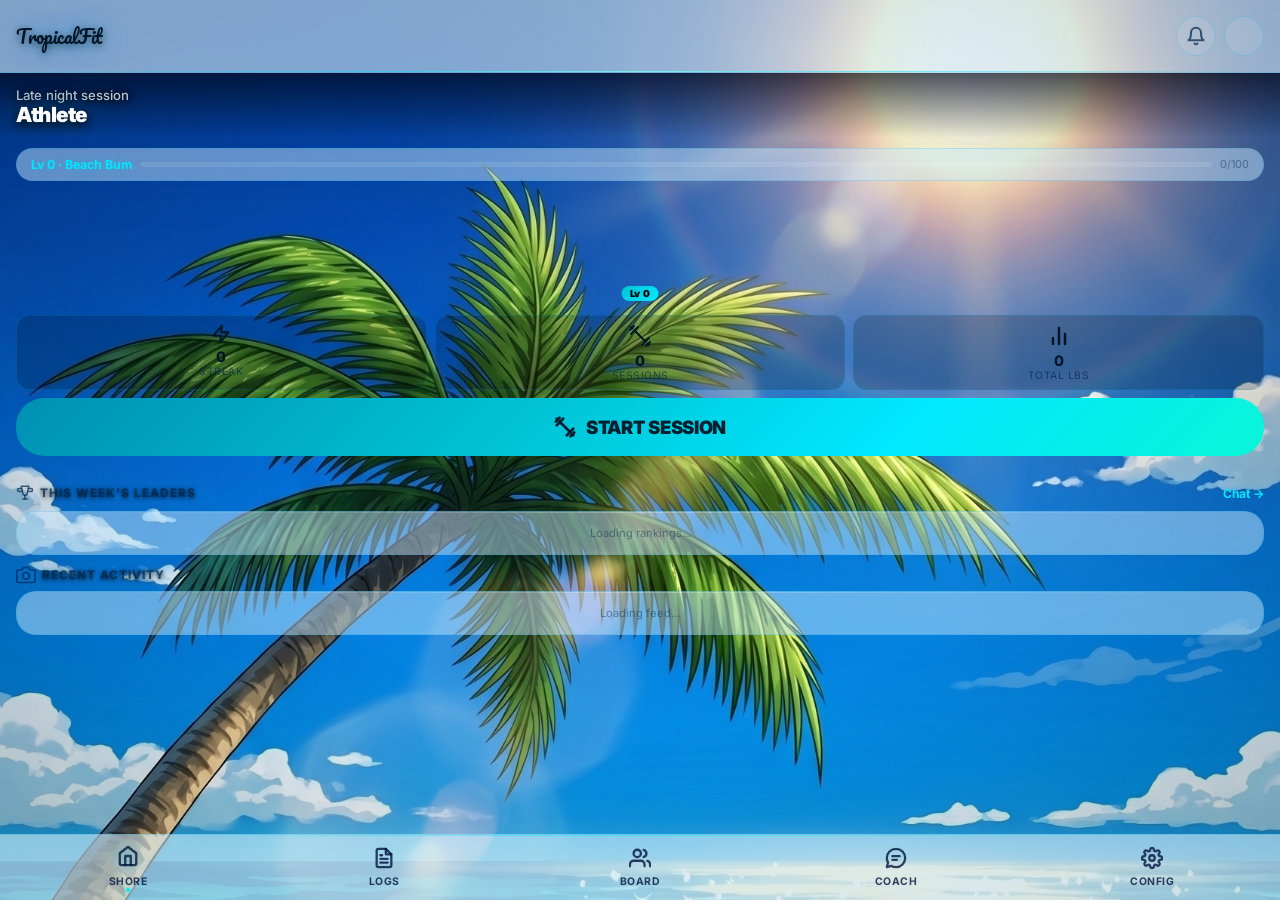
==== commit 8d28391e: "v151: fix video blank in Low Power Mode + board scroll + version bump - Add poster="bg-night-saver.j" ====
--- a/index.html
+++ b/index.html
@@ -8,11 +8,11 @@
   <meta name="apple-mobile-web-app-title" content="TropicalFit">
   <meta name="theme-color" content="#0B3954" id="theme-color-meta">
   <meta name="description" content="Track your gains, island style">
-  <meta name="version" content="v148">
+  <meta name="version" content="v151">
   <script>
     (function() {
-      const APP_VERSION = 'v148';
-      const CACHE_NAME = 'tropical-fit-v148';
+      const APP_VERSION = 'v151';
+      const CACHE_NAME = 'tropical-fit-v151';
       const stored = localStorage.getItem('tf_app_v');
       if (stored && stored !== APP_VERSION) {
         localStorage.setItem('tf_app_v', APP_VERSION);
@@ -27,24 +27,30 @@
   <link rel="preconnect" href="https://fonts.googleapis.com">
   <link rel="preconnect" href="https://fonts.gstatic.com" crossorigin>
   <link href="https://fonts.googleapis.com/css2?family=Pacifico&display=swap" rel="stylesheet">
-  <link rel="stylesheet" href="style.css?v=148">
+  <link rel="stylesheet" href="style.css?v=151">
   <title>TropicalFit</title>
 </head>
 <body>
-  <video id="bg-video" autoplay muted playsinline loop>
+  <video id="bg-video" autoplay muted playsinline loop poster="bg-night-saver.jpg">
     <source src="bg.mp4" type="video/mp4">
   </video>
   <script>
     // iOS PWA video loop + visibility resume fix
     (function () {
       const v = document.getElementById('bg-video');
-      function play() { v.play().catch(() => {}); }
-      // Only restart if the pause wasn't triggered by a source-switch or battery saver
-      v.addEventListener('pause', () => { 
-        if (!v.ended && !v._switching && !document.body.classList.contains('battery-saver')) play(); 
+      function play() {
+        v.play().then(() => { v._playBlocked = false; }).catch(() => {
+          v._playBlocked = true;
+          // LPM/autoplay blocked — activate battery-saver so the poster image shows
+          document.body.classList.add('battery-saver');
+        });
+      }
+      // Only restart if the pause wasn't triggered by a source-switch, battery saver, or LPM block
+      v.addEventListener('pause', () => {
+        if (!v.ended && !v._switching && !v._playBlocked && !document.body.classList.contains('battery-saver')) play();
       });
-      document.addEventListener('visibilitychange', () => { if (!document.hidden) play(); });
-      window.addEventListener('pageshow', play);
+      document.addEventListener('visibilitychange', () => { if (!document.hidden && !v._playBlocked) play(); });
+      window.addEventListener('pageshow', () => { if (!v._playBlocked) play(); });
       play();
 
       // Exposed so applyTheme() can swap day/night video
@@ -100,11 +106,11 @@
   <div id="modal-container"></div>
   <div id="celebration-container"></div>
 
-  <script src="db.js?v=148"></script>
-  <script src="transition.js?v=148"></script>
-  <script src="timer.js?v=148"></script>
-  <script src="ai.js?v=148"></script>
-  <script src="export.js?v=148"></script>
-  <script src="app.js?v=148"></script>
+  <script src="db.js?v=151"></script>
+  <script src="transition.js?v=151"></script>
+  <script src="timer.js?v=151"></script>
+  <script src="ai.js?v=151"></script>
+  <script src="export.js?v=151"></script>
+  <script src="app.js?v=151"></script>
 </body>
 </html>
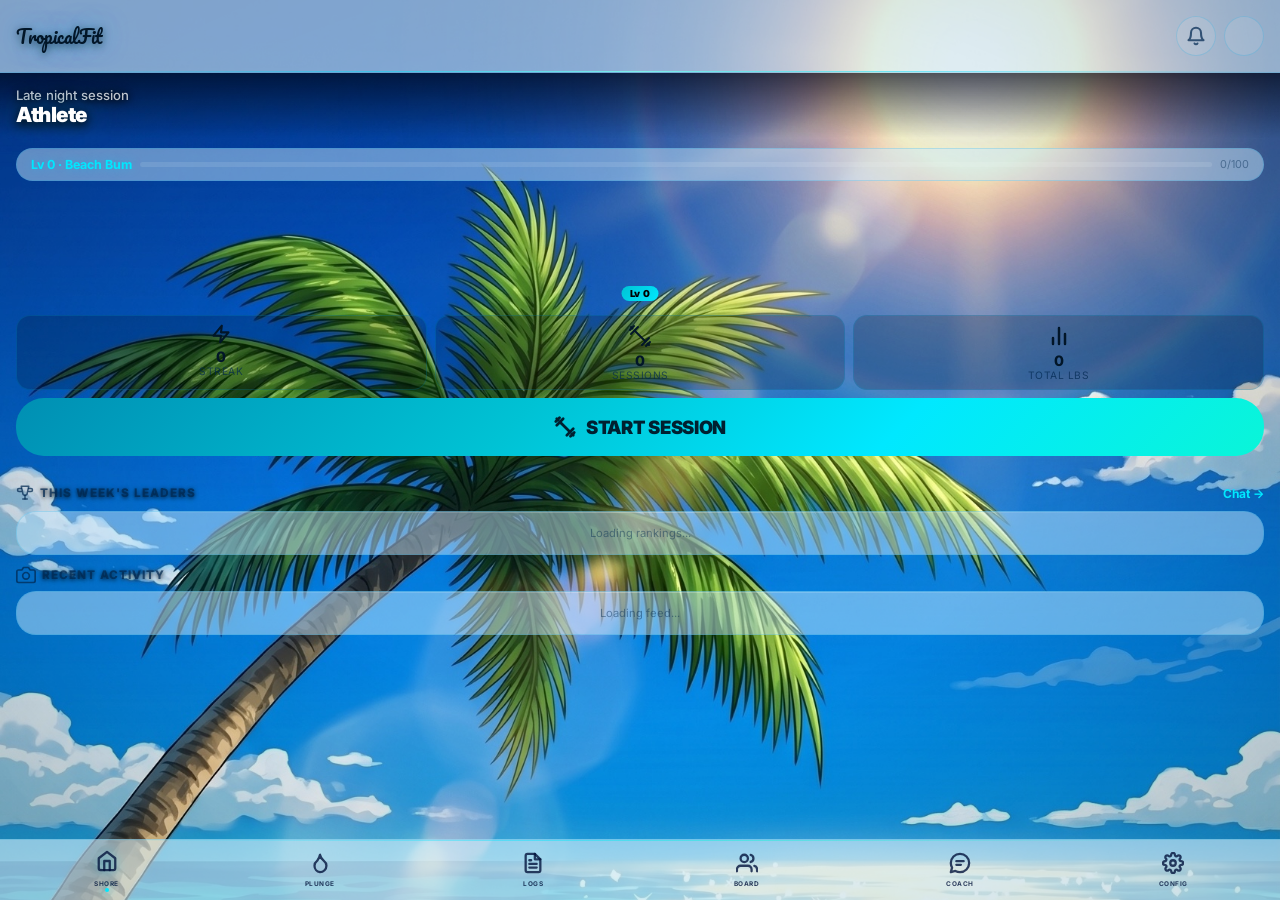
==== commit f2bba6c0: "Plunge tab: cold shower tracker merged into TropicalFit Adds a 6th bottom-nav tab 'Plunge' that port" ====
--- a/index.html
+++ b/index.html
@@ -8,11 +8,11 @@
   <meta name="apple-mobile-web-app-title" content="TropicalFit">
   <meta name="theme-color" content="#0B3954" id="theme-color-meta">
   <meta name="description" content="Track your gains, island style">
-  <meta name="version" content="v151">
+  <meta name="version" content="v152">
   <script>
     (function() {
-      const APP_VERSION = 'v151';
-      const CACHE_NAME = 'tropical-fit-v151';
+      const APP_VERSION = 'v152';
+      const CACHE_NAME = 'tropical-fit-v152';
       const stored = localStorage.getItem('tf_app_v');
       if (stored && stored !== APP_VERSION) {
         localStorage.setItem('tf_app_v', APP_VERSION);
@@ -27,7 +27,7 @@
   <link rel="preconnect" href="https://fonts.googleapis.com">
   <link rel="preconnect" href="https://fonts.gstatic.com" crossorigin>
   <link href="https://fonts.googleapis.com/css2?family=Pacifico&display=swap" rel="stylesheet">
-  <link rel="stylesheet" href="style.css?v=151">
+  <link rel="stylesheet" href="style.css?v=152">
   <title>TropicalFit</title>
 </head>
 <body>
@@ -77,6 +77,10 @@
         <div class="nav-icon"><svg viewBox="0 0 24 24" width="24" height="24" fill="none" stroke="currentColor" stroke-width="2.5" stroke-linecap="round" stroke-linejoin="round"><path d="m3 9 9-7 9 7v11a2 2 0 0 1-2 2H5a2 2 0 0 1-2-2z"/><polyline points="9 22 9 12 15 12 15 22"/></svg></div>
         <span>Shore</span>
       </button>
+      <button class="nav-item" data-screen="plunge">
+        <div class="nav-icon"><svg viewBox="0 0 24 24" width="24" height="24" fill="none" stroke="currentColor" stroke-width="2.5" stroke-linecap="round" stroke-linejoin="round"><path d="M12 22a7 7 0 0 0 7-7c0-2-1-3.9-3-5.5s-3.5-4-4-6.5a14.7 14.7 0 0 1-3 6.5c-2 1.6-3 3.5-3 5.5a7 7 0 0 0 6 7z"/></svg></div>
+        <span>Plunge</span>
+      </button>
       <button class="nav-item" data-screen="logs">
         <div class="nav-icon"><svg viewBox="0 0 24 24" width="24" height="24" fill="none" stroke="currentColor" stroke-width="2.5" stroke-linecap="round" stroke-linejoin="round"><path d="M14 2H6a2 2 0 0 0-2 2v16a2 2 0 0 0 2 2h12a2 2 0 0 0 2-2V8z"/><polyline points="14 2 14 8 20 8"/><line x1="16" y1="13" x2="8" y2="13"/><line x1="16" y1="17" x2="8" y2="17"/><polyline points="10 9 9 9 8 9"/></svg></div>
         <span>Logs</span>
@@ -106,11 +110,11 @@
   <div id="modal-container"></div>
   <div id="celebration-container"></div>
 
-  <script src="db.js?v=151"></script>
-  <script src="transition.js?v=151"></script>
-  <script src="timer.js?v=151"></script>
-  <script src="ai.js?v=151"></script>
-  <script src="export.js?v=151"></script>
-  <script src="app.js?v=151"></script>
+  <script src="db.js?v=152"></script>
+  <script src="transition.js?v=152"></script>
+  <script src="timer.js?v=152"></script>
+  <script src="ai.js?v=152"></script>
+  <script src="export.js?v=152"></script>
+  <script src="app.js?v=152"></script>
 </body>
 </html>
--- a/style.css
+++ b/style.css
@@ -204,6 +204,7 @@
   -webkit-overflow-scrolling: touch;
   scroll-behavior: smooth; padding-bottom: 40px;
   overscroll-behavior-y: none;
+  transition: opacity 0.18s ease, transform 0.18s ease;
 }
 #screen-container::-webkit-scrollbar { display: none; }
 
@@ -1317,3 +1318,275 @@
 body.keyboard-open .chat-global-input-bar {
   padding-bottom: 10px !important;
 }
+
+/* ─── Plunge Screen ─────────────────────────────────────────── */
+.plunge-screen {
+  padding: 12px 16px 8px;
+  display: flex;
+  flex-direction: column;
+  gap: 18px;
+}
+
+.plunge-hero {
+  display: flex;
+  flex-direction: column;
+  align-items: center;
+  gap: 14px;
+  padding: 18px 0 8px;
+}
+
+.plunge-status-pill {
+  background: var(--glass-white);
+  border: 1px solid var(--glass-border);
+  backdrop-filter: var(--blur-md); -webkit-backdrop-filter: var(--blur-md);
+  padding: 6px 14px;
+  border-radius: var(--radius-pill);
+  font-size: 0.8em;
+  font-weight: 600;
+  letter-spacing: 0.04em;
+  text-transform: uppercase;
+  color: var(--text-sub);
+}
+
+.plunge-ring {
+  display: block;
+  filter: drop-shadow(0 8px 24px rgba(0,200,255,0.25));
+}
+.plunge-ring .plunge-time-text {
+  font-family: 'Inter', sans-serif;
+  letter-spacing: -0.02em;
+}
+.plunge-ring .plunge-goal-text {
+  font-family: 'Inter', sans-serif;
+  font-weight: 500;
+}
+
+.plunge-controls {
+  display: flex;
+  flex-direction: column;
+  align-items: center;
+  gap: 8px;
+  width: 100%;
+  max-width: 340px;
+}
+
+.plunge-start-btn,
+.plunge-stop-btn,
+.plunge-mito-btn {
+  width: 100%;
+  padding: 14px 18px;
+  font-size: 1.05em;
+  font-weight: 700;
+  border-radius: var(--radius-pill);
+  border: none;
+  cursor: pointer;
+}
+
+.plunge-start-btn {
+  background: linear-gradient(135deg, #00C2D4 0%, #00E8FF 100%);
+  color: #021628;
+  box-shadow: 0 6px 24px rgba(0,200,255,0.45), inset 0 1px 0 rgba(255,255,255,0.35);
+}
+
+.plunge-stop-btn {
+  background: linear-gradient(135deg, #FF6B3D 0%, #FF5E3A 100%);
+  color: #fff;
+  box-shadow: 0 6px 24px rgba(255,94,58,0.45), inset 0 1px 0 rgba(255,255,255,0.25);
+}
+
+.plunge-oc-hint {
+  font-size: 0.82em;
+  color: var(--coral);
+  font-weight: 500;
+  text-align: center;
+  opacity: 0.9;
+}
+
+.plunge-card {
+  background: var(--glass-mid);
+  backdrop-filter: var(--blur-md); -webkit-backdrop-filter: var(--blur-md);
+  border: 1px solid var(--glass-border);
+  border-radius: var(--radius-lg);
+  padding: 14px 16px;
+  box-shadow: var(--shadow-glass);
+  display: flex;
+  flex-direction: column;
+  gap: 6px;
+}
+
+.plunge-mito-ready {
+  border-color: rgba(155, 92, 255, 0.40);
+  background: linear-gradient(135deg, rgba(155,92,255,0.18), rgba(0,200,255,0.10));
+}
+.plunge-mito-ready .plunge-card-title {
+  color: #c8a8ff;
+}
+.plunge-mito-ready .plunge-mito-btn {
+  margin-top: 8px;
+  background: linear-gradient(135deg, #9b5cff 0%, #5a2bff 100%);
+  color: #fff;
+  border: 1px solid rgba(155,92,255,0.5);
+  box-shadow: 0 4px 18px rgba(155,92,255,0.4);
+}
+
+.plunge-mito-cooldown {
+  opacity: 0.78;
+}
+
+.plunge-card-title {
+  font-size: 1em;
+  font-weight: 700;
+  color: var(--text-main);
+}
+.plunge-card-sub {
+  font-size: 0.86em;
+  color: var(--text-sub);
+  line-height: 1.4;
+}
+
+.plunge-stats-grid {
+  display: grid;
+  grid-template-columns: 1fr 1fr 1fr;
+  gap: 10px;
+}
+.plunge-stat {
+  background: var(--glass-light);
+  backdrop-filter: var(--blur-sm); -webkit-backdrop-filter: var(--blur-sm);
+  border: 1px solid var(--glass-border);
+  border-radius: var(--radius-md);
+  padding: 12px 8px;
+  text-align: center;
+}
+.plunge-stat-num {
+  font-size: 1.4em;
+  font-weight: 800;
+  color: var(--aqua);
+  letter-spacing: -0.02em;
+}
+.plunge-stat-lbl {
+  font-size: 0.7em;
+  color: var(--text-muted);
+  text-transform: uppercase;
+  letter-spacing: 0.05em;
+  margin-top: 2px;
+}
+
+.plunge-section-title {
+  font-size: 0.78em;
+  text-transform: uppercase;
+  letter-spacing: 0.08em;
+  color: var(--text-muted);
+  font-weight: 600;
+  margin-top: 6px;
+}
+
+.plunge-history {
+  display: flex;
+  flex-direction: column;
+  gap: 6px;
+}
+.plunge-history-row {
+  display: flex;
+  align-items: center;
+  gap: 12px;
+  padding: 10px 12px;
+  background: var(--glass-light);
+  border: 1px solid var(--glass-border);
+  border-radius: var(--radius-md);
+}
+.plunge-history-type {
+  width: 32px; height: 32px;
+  border-radius: 50%;
+  display: flex;
+  align-items: center; justify-content: center;
+  font-size: 1em;
+  background: var(--glass-white);
+}
+.plunge-type-mito { background: rgba(155,92,255,0.22); }
+.plunge-type-daily { background: rgba(0,200,255,0.18); }
+
+.plunge-history-meta {
+  flex: 1;
+  display: flex;
+  flex-direction: column;
+}
+.plunge-history-date {
+  font-size: 0.78em;
+  color: var(--text-muted);
+}
+.plunge-history-dur {
+  font-size: 0.96em;
+  font-weight: 600;
+  color: var(--text-main);
+}
+.plunge-oc {
+  font-size: 0.78em;
+  color: var(--coral);
+  font-weight: 600;
+}
+.plunge-history-status {
+  font-size: 1.1em;
+  color: var(--palm);
+  font-weight: 700;
+  width: 24px; text-align: center;
+}
+
+.plunge-empty {
+  text-align: center;
+  padding: 16px;
+  color: var(--text-muted);
+  font-size: 0.9em;
+  background: var(--glass-light);
+  border-radius: var(--radius-md);
+  border: 1px dashed var(--glass-border);
+}
+
+.plunge-protocol .protocol-row {
+  display: flex;
+  justify-content: space-between;
+  align-items: center;
+  padding: 6px 0;
+  border-bottom: 1px solid rgba(255,255,255,0.05);
+  font-size: 0.88em;
+}
+.plunge-protocol .protocol-row:last-child { border-bottom: none; }
+.protocol-label {
+  font-weight: 600;
+  color: var(--text-main);
+}
+.protocol-val {
+  color: var(--text-sub);
+  font-size: 0.92em;
+  text-align: right;
+}
+
+.plunge-tip {
+  font-size: 0.82em;
+  color: var(--text-muted);
+  text-align: center;
+  padding: 8px 12px;
+  line-height: 1.5;
+  opacity: 0.85;
+}
+
+.plunge-info-modal .modal-body p {
+  margin: 0 0 12px;
+  line-height: 1.55;
+  color: var(--text-sub);
+}
+.plunge-info-modal .modal-body strong {
+  color: var(--text-main);
+}
+
+/* 6 nav items, tighter sizing so all six fit on small screens */
+.bottom-nav .nav-item span {
+  font-size: 0.62em;
+}
+@media (max-width: 380px) {
+  .bottom-nav .nav-item span {
+    font-size: 0.58em;
+  }
+  .bottom-nav .nav-icon svg {
+    width: 22px; height: 22px;
+  }
+}
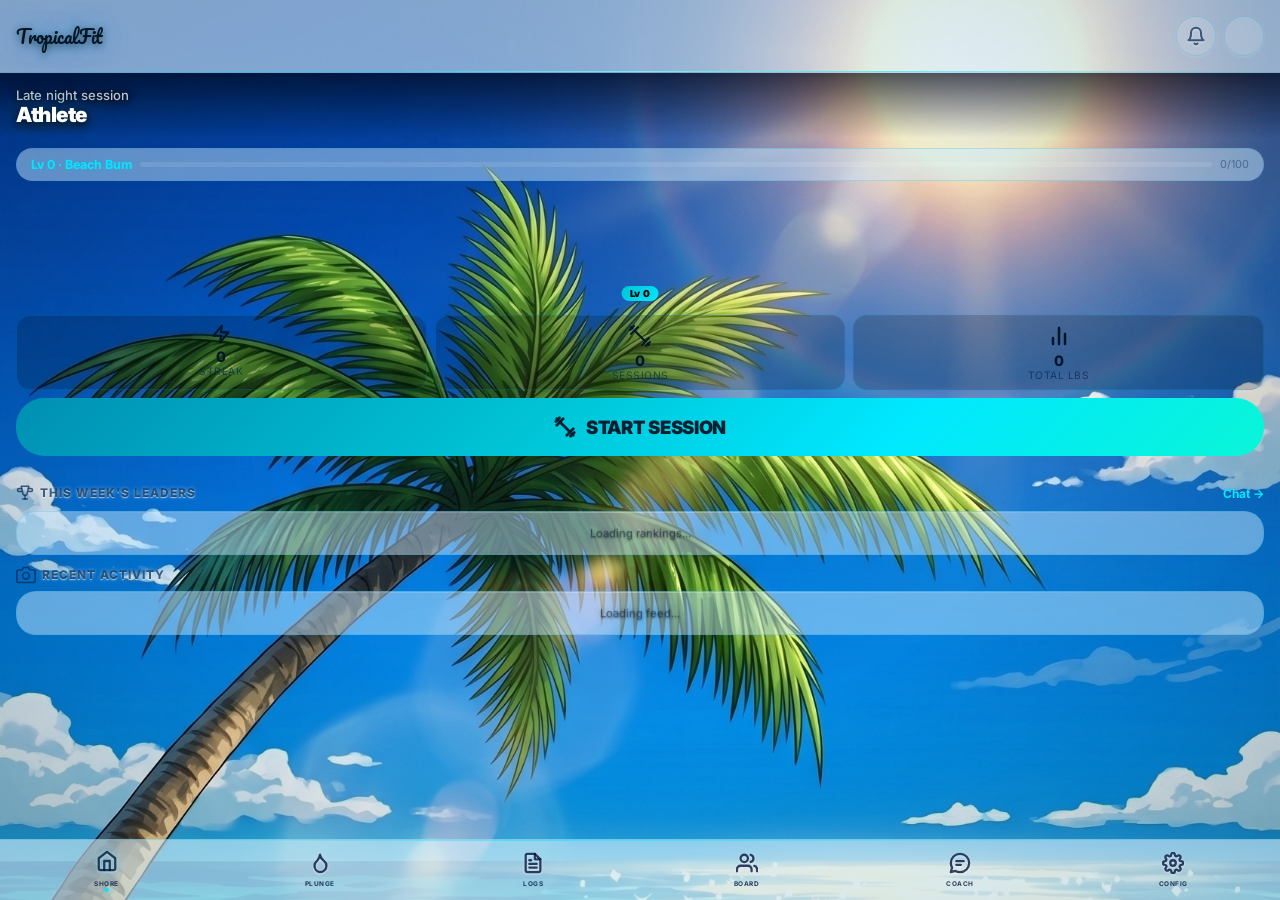
==== commit d1a208c0: "fix: blink + Config tab + frosted text halo (v154)" ====
--- a/index.html
+++ b/index.html
@@ -8,11 +8,11 @@
   <meta name="apple-mobile-web-app-title" content="TropicalFit">
   <meta name="theme-color" content="#0B3954" id="theme-color-meta">
   <meta name="description" content="Track your gains, island style">
-  <meta name="version" content="v152">
+  <meta name="version" content="v154">
   <script>
     (function() {
-      const APP_VERSION = 'v152';
-      const CACHE_NAME = 'tropical-fit-v152';
+      const APP_VERSION = 'v154';
+      const CACHE_NAME = 'tropical-fit-v154';
       const stored = localStorage.getItem('tf_app_v');
       if (stored && stored !== APP_VERSION) {
         localStorage.setItem('tf_app_v', APP_VERSION);
@@ -27,7 +27,7 @@
   <link rel="preconnect" href="https://fonts.googleapis.com">
   <link rel="preconnect" href="https://fonts.gstatic.com" crossorigin>
   <link href="https://fonts.googleapis.com/css2?family=Pacifico&display=swap" rel="stylesheet">
-  <link rel="stylesheet" href="style.css?v=152">
+  <link rel="stylesheet" href="style.css?v=154">
   <title>TropicalFit</title>
 </head>
 <body>
@@ -110,11 +110,11 @@
   <div id="modal-container"></div>
   <div id="celebration-container"></div>
 
-  <script src="db.js?v=152"></script>
-  <script src="transition.js?v=152"></script>
-  <script src="timer.js?v=152"></script>
-  <script src="ai.js?v=152"></script>
-  <script src="export.js?v=152"></script>
-  <script src="app.js?v=152"></script>
+  <script src="db.js?v=154"></script>
+  <script src="transition.js?v=154"></script>
+  <script src="timer.js?v=154"></script>
+  <script src="ai.js?v=154"></script>
+  <script src="export.js?v=154"></script>
+  <script src="app.js?v=154"></script>
 </body>
 </html>
--- a/style.css
+++ b/style.css
@@ -1590,3 +1590,77 @@
     width: 22px; height: 22px;
   }
 }
+
+/* ─── Frosted Text Legibility ───────────────────────────────── */
+/* Multi-layer halo: dark depth + faint light frost rim. Lets text
+   read against the busy moving video background without darkening
+   card glass. .header-title keeps its own aqua-glow Pacifico shadow. */
+.section-title {
+  text-shadow:
+    0 1px 2px rgba(0,0,0,0.65),
+    0 2px 6px rgba(0,0,0,0.45),
+    0 -1px 0 rgba(255,255,255,0.12),
+    0 0 10px rgba(0,0,0,0.35) !important;
+}
+.text-white, .text-main, .text-bold, .text-extra-bold {
+  text-shadow:
+    0 1px 2px rgba(0,0,0,0.55),
+    0 2px 5px rgba(0,0,0,0.40),
+    0 -1px 0 rgba(255,255,255,0.10),
+    0 0 8px rgba(0,0,0,0.30);
+}
+.text-sea, .text-muted, .text-sub {
+  text-shadow:
+    0 1px 2px rgba(0,0,0,0.50),
+    0 0 6px rgba(0,0,0,0.30);
+}
+/* Big display numbers — heavier halo since they're often over bare video */
+.plunge-time-text, .plunge-stat-num, .stat-num, .card-value,
+.hero-name, .greeting, .level-num, .xp-num {
+  text-shadow:
+    0 2px 4px rgba(0,0,0,0.65),
+    0 4px 12px rgba(0,0,0,0.45),
+    0 -1px 0 rgba(255,255,255,0.15),
+    0 0 16px rgba(0,0,0,0.40);
+}
+/* SVG icons over video bg */
+.nav-icon, .header-back, .header-action, .notif-bell-wrap, .notif-badge {
+  filter: drop-shadow(0 1px 2px rgba(0,0,0,0.55)) drop-shadow(0 0 4px rgba(0,0,0,0.35));
+}
+/* Light theme — flip the halo: white frost under dark text */
+body.theme-light .section-title,
+body.theme-light .text-white,
+body.theme-light .text-main,
+body.theme-light .text-bold,
+body.theme-light .plunge-time-text,
+body.theme-light .plunge-stat-num,
+body.theme-light .stat-num,
+body.theme-light .card-value,
+body.theme-light .hero-name {
+  text-shadow:
+    0 1px 1px rgba(255,255,255,0.55),
+    0 0 4px rgba(255,255,255,0.45) !important;
+}
+body.theme-light .nav-icon,
+body.theme-light .header-back,
+body.theme-light .header-action {
+  filter: drop-shadow(0 1px 1px rgba(255,255,255,0.65));
+}
+@media (prefers-color-scheme: light) {
+  body:not(.theme-dark):not(.theme-light) .section-title,
+  body:not(.theme-dark):not(.theme-light) .text-white,
+  body:not(.theme-dark):not(.theme-light) .text-main,
+  body:not(.theme-dark):not(.theme-light) .plunge-time-text,
+  body:not(.theme-dark):not(.theme-light) .stat-num,
+  body:not(.theme-dark):not(.theme-light) .card-value,
+  body:not(.theme-dark):not(.theme-light) .hero-name {
+    text-shadow:
+      0 1px 1px rgba(255,255,255,0.55),
+      0 0 4px rgba(255,255,255,0.45) !important;
+  }
+  body:not(.theme-dark):not(.theme-light) .nav-icon,
+  body:not(.theme-dark):not(.theme-light) .header-back,
+  body:not(.theme-dark):not(.theme-light) .header-action {
+    filter: drop-shadow(0 1px 1px rgba(255,255,255,0.65));
+  }
+}
